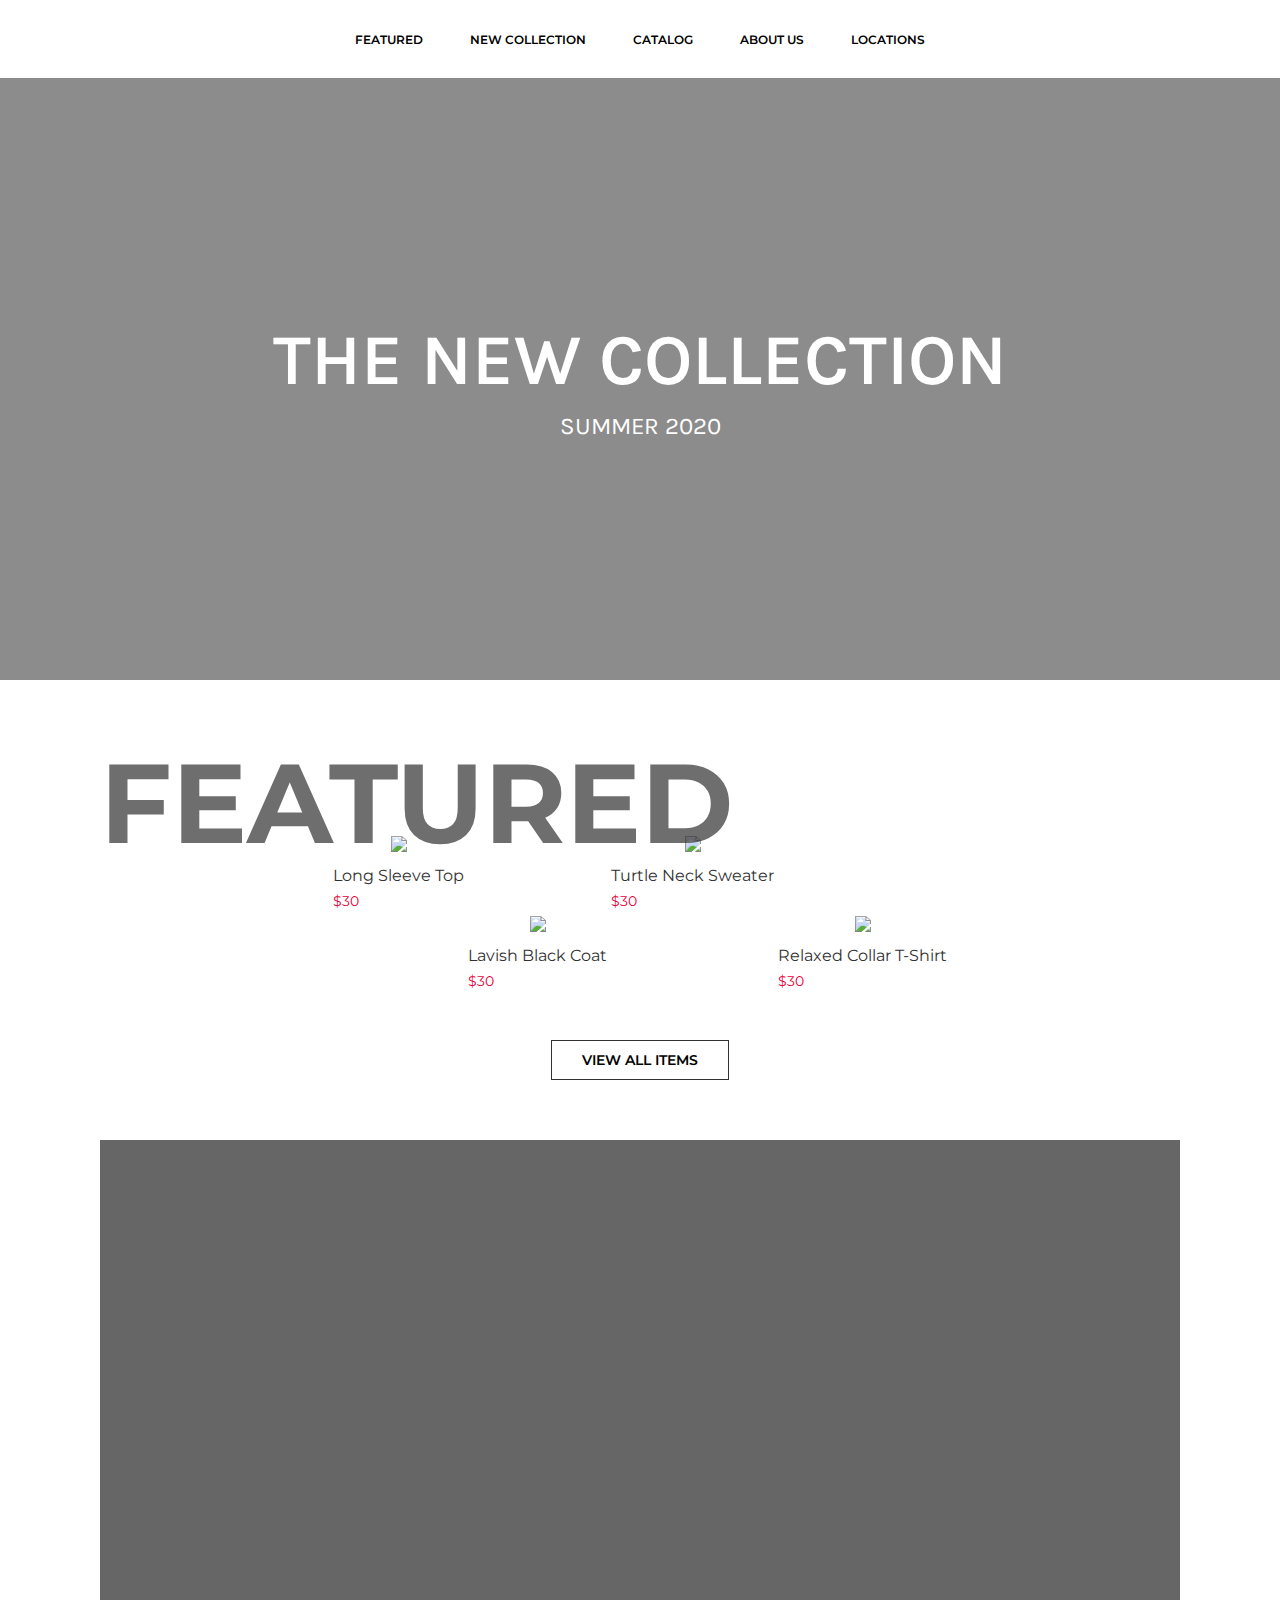
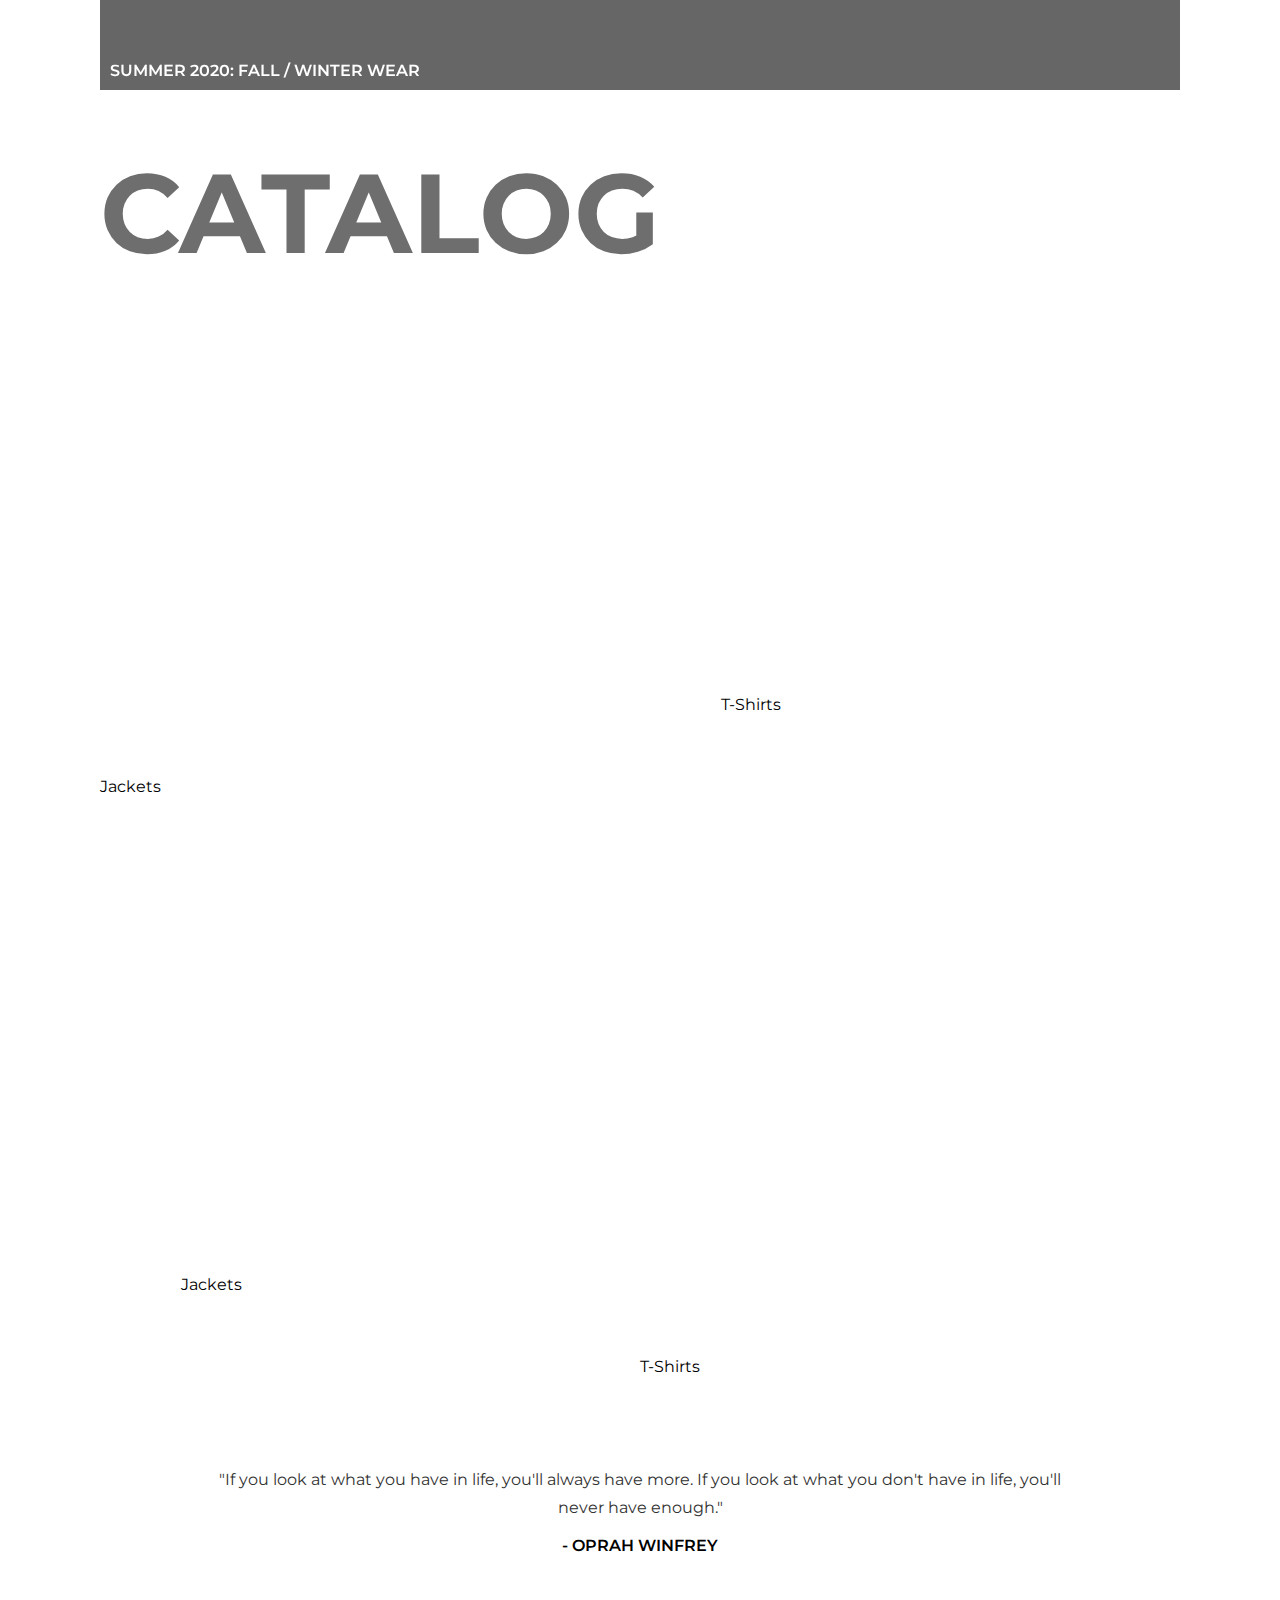
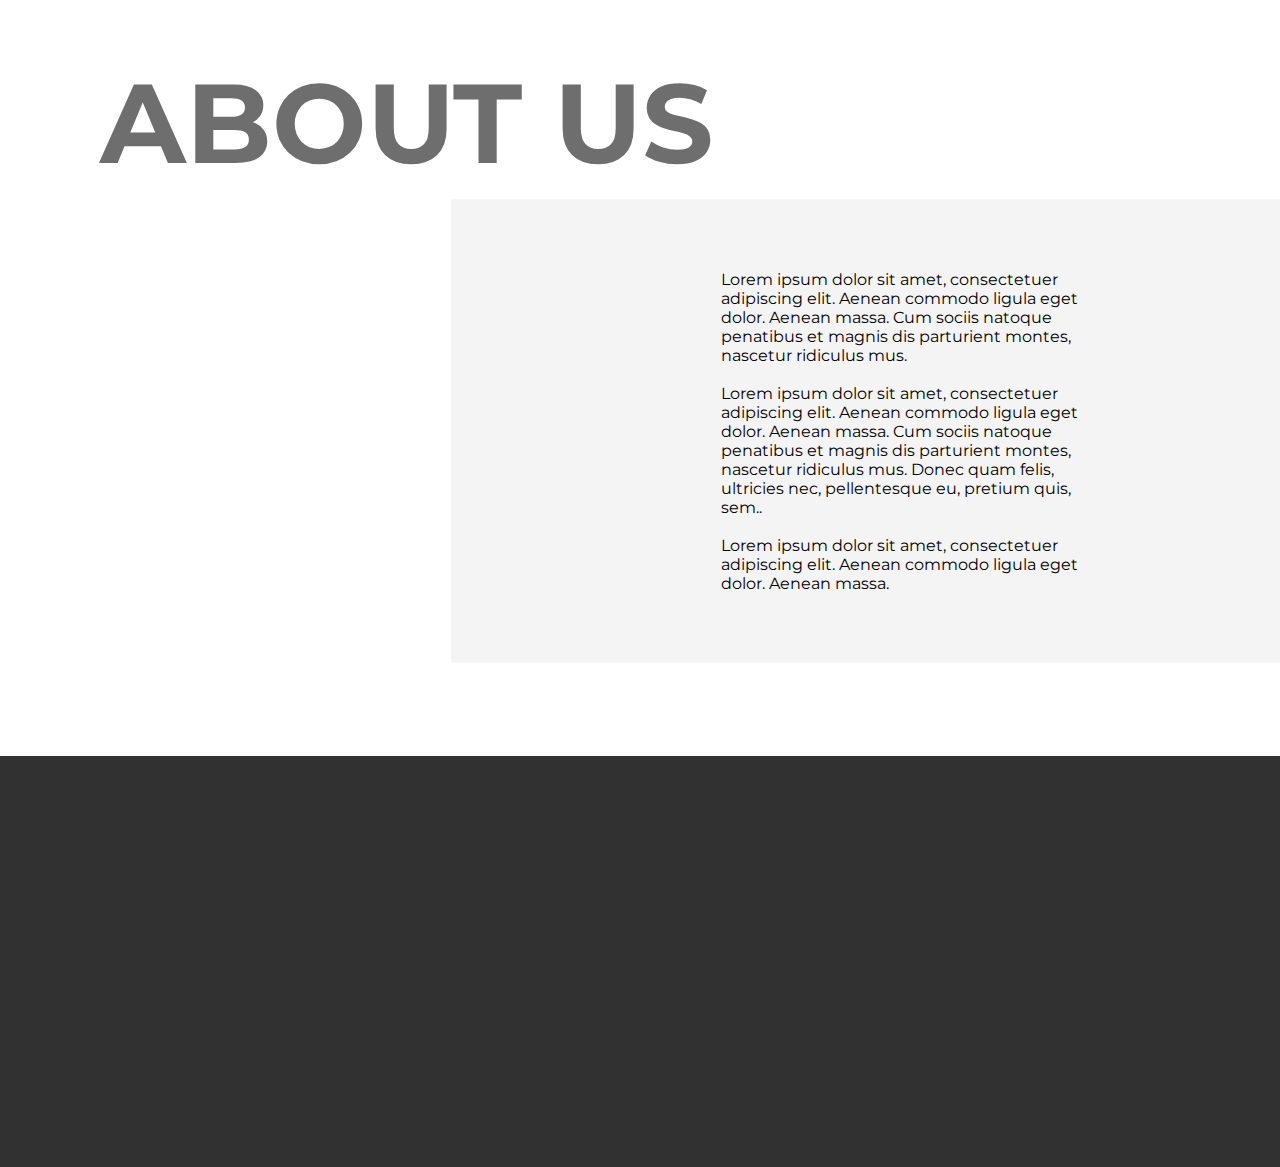
==== index.html @ e79b0feb "Add files via upload" ====
<!DOCTYPE html>

<head>
  <meta charset="utf-8">
  <meta http-equiv="X-UA-Compatible" content="IE=edge">
  <title></title>
  <meta name="description" content="">
  <meta name="viewport" content="width=device-width, initial-scale=1">
  <link rel="stylesheet" type="text/css" href="style/style.css">
  <link rel="stylesheet" type="text/css" href="style/hamburgers.css" />
  <link rel=" stylesheet" type="text/css" href="css/jquery.fancybox.min.css" />
  <link rel="stylesheet" type="text/css" href="slick/slick.css" />
  <link rel="stylesheet" type="text/css" href="slick/slick-theme.css" />
</head>

<body>

  <div class="overlay">
    <div class="links">
      <a href="https://thomaswoods86.github.io/project1/catalog.html">Catalog</a>
      <a href="https://thomaswoods86.github.io/project1/index.html">New</a>
      <a
        href="https://thomaswoods86.github.io/project1/index.html">Collections</a>
      <a href="https://thomaswoods86.github.io/project1/index.html">About Us</a>
      <a
        href="https://thomaswoods86.github.io/project1/index.html">Locations</a>
    </div>
  </div>
  <div class="main-nav">
    <div class="wrap">
      <!-- <a href="">
        <div class="logo"></div>
      </a> -->

      <ul>
        <li><a href="https://thomaswoods86.github.io/project1/catalog.html">Featured</a></li>
        <li><a href="#new">New Collection</a></li>
        <li><a href="#catalog">Catalog</a></li>
        <li><a href="#about-us">About Us</a></li>
        <li><a href="#">Locations</a></li>
      </ul>
    </div>
  </div>
  <div class="neko">
    <div class="wrap">
      <a href="#">
      <img src="https://i.ibb.co/2SJtYMx/logo-1.png" alt="">
      </a>
      <button class="hamburger hamburger--spin" type="button">
        <span class="hamburger-box">
          <span class="hamburger-inner"></span>
        </span>
      </button>
    </div>
  </div>

  <div class="mma">
    <div class="mma-wrap">
      <p class="mma-headline">The New Collection</p>
      <p class="mma-subtext">Summer 2020</p>
    </div>
  </div>

  <div class="item-gallery" id="feature">
    <div class="item-gallery-wrapper">
      <p class="item-gallery-headline">Featured</p>
      <div class="pic-wrap">
        <div class="box">

          <a href="https://images.unsplash.com/photo-1589156280159-27698a70f29e?ixlib=rb-1.2.1&ixid=eyJhcHBfaWQiOjEyMDd9&auto=format&fit=crop&w=633&q=80"
            data-fancybox="image" data-caption="My caption">
            <img
              src="https://images.unsplash.com/photo-1589156280159-27698a70f29e?ixlib=rb-1.2.1&ixid=eyJhcHBfaWQiOjEyMDd9&auto=format&fit=crop&w=633&q=80"
              width="250" />
          </a>
          <div class="text">Long Sleeve Top</div>
          <div class="price">$30</div>
        </div>
        <div class="box">
          <a href="https://images.unsplash.com/photo-1596883540988-16ff5d2a157e?ixlib=rb-1.2.1&ixid=eyJhcHBfaWQiOjEyMDd9&auto=format&fit=crop&w=1300&q=80"
            data-fancybox="image" data-caption="My caption">
            <img
              src="https://images.unsplash.com/photo-1596883540988-16ff5d2a157e?ixlib=rb-1.2.1&ixid=eyJhcHBfaWQiOjEyMDd9&auto=format&fit=crop&w=1300&q=80"
              width="250" />
          </a>
          <div class="text">Lavish Black Coat </div>
          <div class="price">$30</div>
        </div>
        <div class="box">
          <a href="https://images.unsplash.com/photo-1495366691023-cc4eadcc2d7e?ixlib=rb-1.2.1&ixid=eyJhcHBfaWQiOjEyMDd9&auto=format&fit=crop&w=2134&q=80"
            data-fancybox="image" data-caption="My caption">
            <img
              src="https://images.unsplash.com/photo-1495366691023-cc4eadcc2d7e?ixlib=rb-1.2.1&ixid=eyJhcHBfaWQiOjEyMDd9&auto=format&fit=crop&w=2134&q=80"
              width="250" />
          </a>
          <div class="text">Turtle Neck Sweater</div>
          <div class="price">$30</div>
        </div>
        <div class="box">
          <a href="https://images.unsplash.com/photo-1596883504669-8e45bfaac430?ixlib=rb-1.2.1&ixid=eyJhcHBfaWQiOjEyMDd9&auto=format&fit=crop&w=2000&q=80"
            data-fancybox="image" data-caption="My caption">
            <img
              src="https://images.unsplash.com/photo-1596883504669-8e45bfaac430?ixlib=rb-1.2.1&ixid=eyJhcHBfaWQiOjEyMDd9&auto=format&fit=crop&w=2000&q=80"
              width="265" />
          </a>
          <div class="text">Relaxed Collar T-Shirt</div>
          <div class="price">$30</div>
        </div>
      </div>

      <div class="mobile-pic-wrap">

        <div class="box">
          <a href="#">
            <img
              src="https://images.unsplash.com/photo-1596883540988-16ff5d2a157e?ixlib=rb-1.2.1&ixid=eyJhcHBfaWQiOjEyMDd9&auto=format&fit=crop&w=1300&q=80"
              width="265" />
          </a>
          <div class="text">Lavish Black Coat </div>
          <div class="price">$30</div>
        </div>

        <div class="box">
          <a href="#">
            <img
              src="https://images.unsplash.com/photo-1495366691023-cc4eadcc2d7e?ixlib=rb-1.2.1&ixid=eyJhcHBfaWQiOjEyMDd9&auto=format&fit=crop&w=2134&q=80"
              width="265" />
          </a>
          <div class="text">Turtle Neck Sweater</div>
          <div class="price">$30</div>
        </div>

        <div class="box">
          <a href="#">
            <img
              src="https://images.unsplash.com/photo-1596883504669-8e45bfaac430?ixlib=rb-1.2.1&ixid=eyJhcHBfaWQiOjEyMDd9&auto=format&fit=crop&w=2000&q=80"
              width="265" />
          </a>
          <div class="text">Relaxed Collar T-Shirt</div>
          <div class="price">$30</div>
        </div>
      </div>
      <div class="item-gallery-button">
        <a href="project1/catalog.html">View All Items</a>
      </div>

    </div>

  </div>

  <div class="video" id="new">
    <div class="wrapp">
      <a href="https://www.youtube.com/embed/Mxesac55Puo" data-fancybox="video"
        data-caption="2020: Fall/Winter Wear">
        <div class="play"></div>
      </a>
      <a href="https://www.youtube.com/embed/Mxesac55Puo" data-fancybox="video"
        data-caption="2020: Fall/Winter Wear">
        <div class="dip"></div>
      </a>
      <p>Summer 2020: Fall / Winter Wear</p>
    </div>
  </div>

  <div class="catalog-spotlight" id="catalog">
    <div class="catalog-spotlight-wrapper">
      <p class="catalog-spotlight-headline">Catalog</p>

      <div class="duo">
        <a href="#">
          <div class="left">
            <div class="big"></div>
            <div class="category">Jackets</div>
          </div>
        </a>

      <a href="#">
        <div class="right">
          <div class="small"></div>
          <div class="square1"></div>
          <div class="category">T-Shirts</div>
        </div>
      </a>
      </div>

  <div class="duo-swap">
    <a href="#">
      <div class="left">
        <div class="small"></div>
        <div class="square"></div>
        <div class="category">Jackets</div>
      </div>
    </a>

    <a href="#">
    <div class="right">
        <div class="big"></div>
        <div class="category">T-Shirts</div>
      </div>
    </a>

  </div>
  </div>
  </div>

  <!-- <div class="item-gallery" id="catalog">
    <div class="item-gallery-wrapper">
      <p class="item-gallery-headline" style="color: #313131">Catalog</p>
      <div class="pic-wrap">
        <div class="box">
          <a href="#">
            <div class="pic"></div>
          </a>
          <div class="text">Tops</div>
        </div>
        <div class="box">
          <a href="#">
            <div class="pic2"></div>
          </a>
          <div class="text">Coats</div>
        </div>
        <div class="box">
          <a href="#">
            <div class="pic3"></div>
          </a>
          <div class="text">Sweaters</div>
        </div>
        <div class="box">
          <a href="#">
            <div class="pic4"></div>
          </a>
          <div class="text">T-Shirts</div>
        </div>
      </div>
      <div class="item-gallery-button">
        <a href="/">Shop now</a>
      </div>

    </div>

  </div> -->

  <div class="quote">
    <div class="quote-wrapper">
      <p>"If you look at what you have in life, you'll always have more. If you
        look at what you don't have in life, you'll never have enough."</p>
      <div class="person"> - Oprah Winfrey</div>
    </div>
  </div>

  <div class="about-us" id="about-us">
    <div class="about-us-wrapper">
      <p class="about-us-headline">About us</p>

      <div class="au-duo">

        <div class="au-left">
          <div class="au-big"></div>
        </div>

        <div class="au-right">
          <div class="au-small">

            <p class="text">Lorem ipsum dolor sit amet, consectetuer adipiscing
              elit. Aenean commodo ligula eget dolor. Aenean massa. Cum sociis
              natoque penatibus et magnis dis parturient montes, nascetur
              ridiculus mus.</p>
            <br>
            <p class="text">Lorem ipsum dolor sit amet, consectetuer adipiscing
              elit. Aenean commodo ligula eget dolor. Aenean massa. Cum sociis
              natoque penatibus et magnis dis parturient montes, nascetur
              ridiculus mus. Donec quam felis, ultricies nec, pellentesque eu,
              pretium quis, sem..</p>
            <br>
            <p class="text">Lorem ipsum dolor sit amet, consectetuer adipiscing
              elit. Aenean commodo ligula eget dolor. Aenean massa.</p>
          </div>
        </div>

      </div>
    </div>
  </div>

  <div class="footer">
    <div class="footer-wrapper">
      <div class="icons">
        <a href="#" alt="Instagram"><img
            src="https://i.ibb.co/WBmkrd8/insta-white.png"></a>
        <a href="#" alt="Twitter"><img
            src="https://i.ibb.co/fnTTFN1/twitter-white.png"></a>
        <a href="#" alt="Facebook"><img
            src="https://i.ibb.co/TYZcYhC/facebook-white.png"></a>
      </div>
    </div>
  </div>

  <!-- <div class="spotlight green img-left has-video-left">
    <div class="spotlight-wrapper">
      <div class="spotlight-content">

        <div class="info">
          <div class="spotlight-headline">
            <p>Headline 1</p>
          </div>

          <div class="spotlight-subtext">
            <p>“P.S.--I had already sealed this up when a fresh terror struck
              upon.”</p>
          </div>

          <div class="cta-button"><a href="/" target="_blank">Spotlight Link</a>
          </div>
        </div>

      </div>

      <div class="spotlight-image">
        <div class="video"></div>
      </div>
    </div>
  </div> -->

  <!-- <div class="spotlight green img-left has-video-left">
    <div class="spotlight-wrapper">
      <div class="spotlight-content">

        <div class="info">
          <div class="spotlight-headline">
            <p>Headline 1</p>
          </div>

          <div class="spotlight-subtext">
            <p>“P.S.--I had already sealed this up when a fresh terror struck
              upon.”</p>
          </div>

          <div class="cta-button"><a href="/" target="_blank">Spotlight Link</a>
          </div>
        </div>

      </div>

      <div class="spotlight-image">
        <div class="video"></div>
      </div>
    </div>
  </div>
  <div class="spotlight blue has-video-right">
    <div class="spotlight-wrapper">
      <div class="spotlight-content">

        <div class="info">
          <div class="spotlight-headline">
            <p>Headline 1</p>
          </div>

          <div class="spotlight-subtext">
            <p>“P.S.--I had already sealed this up when a fresh terror struck
              upon
              my soul. It is possible that the post-office may fail me, and this
              letter not come into your hands until to-morrow morning.”</p>
          </div>

          <div class="cta-button"><a href="/" target="_blank">Spotlight Link</a>
          </div>
        </div>

      </div>

      <div class="spotlight-image">
        <div class="video"></div>
      </div>
    </div>
  </div>
  <div class="spotlight maroon img-left has-video-left">
    <div class="spotlight-wrapper">
      <div class="spotlight-content">

        <div class="info">
          <div class="spotlight-headline">
            <p>Headline</p>
          </div>

          <div class="spotlight-subtext">
            <p>“P.S.--I had already sealed this up when a fresh terror struck
              upon
              my soul. It is possible that the post-office may fail me, and this
              letter not come into your hands until to-morrow morningP.S.--I had
              already sealed this up when a fresh terror struck
              upon
              my soul. It is possible that the post-office may fail me, and this
              letter not come into your hands until to-morrow morning.”</p>
          </div>

          <div class="cta-button"><a href="/" target="_blank">Meet Rondo</a>
          </div>
        </div>

      </div>

      <div class="spotlight-image">
        <a href="/"></a>
        <div class="video"></div>
      </div>
    </div>
  </div>
  <div class="spotlight yellow has-video-right">
    <div class="spotlight-wrapper">
      <div class="spotlight-content">

        <div class="info">
          <div class="spotlight-headline">
            <p>Headline 1</p>
          </div>

          <div class="spotlight-subtext">
            <p>“P.S.--I had already sealed this up when a fresh terror struck
              upon my soul. It is possible that the post-office may fail me, and
              this
              letter not come into your hands until to-morrow morning. P.S.--I
              had already sealed this up when a fresh terror struck
              upon my soul. It is possible that the post-office may fail me, and
              this
              letter not come into your hands until to-morrow morning.P.S.--I
              had already sealed this up when a fresh terror struck
              upon
              my soul. It is possible that the post-office may fail me, and this
              letter not come into your hands until to-morrow morning”</p>
          </div>

          <div class="cta-button"><a href="/" target="_blank">Spotlight Link</a>
          </div>
        </div>

      </div>


      <div class="spotlight-image">
        <a href="https://www.youtube.com/watch?v=C0DPdy98e4c"></a>
        <div class="video"></div>
      </div>
    </div>
  </div>

  <div class="wysiwyg green">
    <div class="wysiwyg-content">
      <h1>Title</h1>
      <p>“P.S.--I had already sealed this up when a fresh terror struck upon my
        soul. It is possible that the post-office may fail me, and this letter
        not come into your hands until to-morrow morning. P.S.--I had already
        sealed this up when a fresh terror struck upon my soul. It is possible
        that the post-office may fail me, and this letter not come into your
        hands until to-morrow morning.P.S.--I had already sealed this up when a
        fresh terror struck upon my soul. It is possible that the post-office
        may fail me, and this letter not come into your hands until to-morrow
        morning. P.S.--I had already sealed this up when a fresh terror struck
        upon my soul. It is possible that the post-office may fail me, and this
        letter not come into your hands until to-morrow morning.”</p>

      <p>P.S.--I had already sealed this up when a fresh terror struck upon my
        soul. It is possible that the post-office may fail me, and this letter
        not come into your hands until to-morrow morning. P.S.--I had already
        sealed this up when a fresh terror struck upon my soul. It is possible
        that the post-office may fail me, and this letter not come into your
        hands until to-morrow morning.</p>

      <p>P.S.--I had already sealed this up when a fresh terror struck upon my
        soul. It is possible that the post-office may fail me, and this letter
        not come into your hands until to-morrow morning. P.S.--I had already
        sealed this up when a fresh terror struck upon my soul. It is possible
        that the post-office may fail me, and this letter not come into your
        hands until to-morrow morning.P.S.--I had already sealed this up when a
        fresh terror struck upon my soul. It is possible that the post-office
        may fail me, and this letter not come into your hands until to-morrow
        morning. P.S.--I had already sealed this up when a fresh terror struck
        upon my soul. It is possible that the post-office may fail me, and this
        letter not come into your hands until to-morrow morning.P.S.--I had
        already sealed this up when a fresh terror struck upon my soul. It is
        possible that the post-office may fail me, and this letter not come into
        your hands until to-morrow morning. P.S.--I had already sealed this up
        when a fresh terror struck upon my soul. It is possible that the
        post-office may fail me, and this letter not come into your hands until
        to-morrow morning.</p>
    </div>
  </div>
  <div class="wysiwyg blue">
    <div class="wysiwyg-content">
      <h1>Title</h1>
      <p>“P.S.--I had already sealed this up when a fresh terror struck upon my
        soul. It is possible that the post-office may fail me, and this letter
        not come into your hands until to-morrow morning. P.S.--I had already
        sealed this up when a fresh terror struck upon my soul. It is possible
        that the post-office may fail me, and this letter not come into your
        hands until to-morrow morning.P.S.--I had already sealed this up when a
        fresh terror struck upon my soul. It is possible that the post-office
        may fail me, and this letter not come into your hands until to-morrow
        morning. P.S.--I had already sealed this up when a fresh terror struck
        upon my soul. It is possible that the post-office may fail me, and this
        letter not come into your hands until to-morrow morning.”</p>

      <p>P.S.--I had already sealed this up when a fresh terror struck upon my
        soul. It is possible that the post-office may fail me, and this letter
        not come into your hands until to-morrow morning. P.S.--I had already
        sealed this up when a fresh terror struck upon my soul. It is possible
        that the post-office may fail me, and this letter not come into your
        hands until to-morrow morning.</p>

      <p>P.S.--I had already sealed this up when a fresh terror struck upon my
        soul. It is possible that the post-office may fail me, and this letter
        not come into your hands until to-morrow morning. P.S.--I had already
        sealed this up when a fresh terror struck upon my soul. It is possible
        that the post-office may fail me, and this letter not come into your
        hands until to-morrow morning.P.S.--I had already sealed this up when a
        fresh terror struck upon my soul. It is possible that the post-office
        may fail me, and this letter not come into your hands until to-morrow
        morning. P.S.--I had already sealed this up when a fresh terror struck
        upon my soul. It is possible that the post-office may fail me, and this
        letter not come into your hands until to-morrow morning.P.S.--I had
        already sealed this up when a fresh terror struck upon my soul. It is
        possible that the post-office may fail me, and this letter not come into
        your hands until to-morrow morning. P.S.--I had already sealed this up
        when a fresh terror struck upon my soul. It is possible that the
        post-office may fail me, and this letter not come into your hands until
        to-morrow morning.</p>
    </div>
  </div>
  <div class="wysiwyg">
    <div class="wysiwyg-content">
      <h1>Title</h1>
      <p>“P.S.--I had already sealed this up when a fresh terror struck upon my
        soul. It is possible that the post-office may fail me, and this letter
        not come into your hands until to-morrow morning. P.S.--I had already
        sealed this up when a fresh terror struck upon my soul. It is possible
        that the post-office may fail me, and this letter not come into your
        hands until to-morrow morning.P.S.--I had already sealed this up when a
        fresh terror struck upon my soul. <a href="/"">It is possible that</a> the post-office
        may fail me, and this letter not come into your hands until to-morrow
        morning. P.S.--I had already sealed this up when a fresh terror struck
        upon my soul. It is possible that the post-office may fail me, and this
        letter not come into your hands until to-morrow morning.”</p>

      <p>P.S.--I had already sealed this up when a fresh terror struck upon my
        soul. It is possible that the post-office may fail me, and this letter
        not come into your hands until to-morrow morning. P.S.--I had already
        sealed this up when a fresh terror struck upon my soul. It is possible
        that the post-office may fail me, and this letter not come into your
        hands until to-morrow morning.</p>

      <p>P.S.--I had already sealed this up when a fresh terror struck upon my
        soul. It is possible that the post-office may fail me, and this letter
        not come into your hands until to-morrow morning. P.S.--I had already
        sealed this up when a fresh terror struck upon my soul. It is possible
        that the post-office may fail me, and this letter not come into your
        hands until to-morrow morning.P.S.--I had already sealed this up when a
        fresh terror struck upon my soul. It is possible that the post-office
        may fail me, and this letter not come into your hands until to-morrow
        morning. P.S.--I had already sealed this up when a fresh terror struck
        upon my soul. It is possible that the post-office may fail me, and this
        letter not come into your hands until to-morrow morning.P.S.--I had
        already sealed this up when a fresh terror struck upon my soul. It is
        possible that the post-office may fail me, and this letter not come into
        your hands until to-morrow morning. P.S.--I had already sealed this up
        when a fresh terror struck upon my soul. It is possible that the
        post-office may fail me, and this letter not come into your hands until
        to-morrow morning.</p>    
    </div>
  </div>
  <div class=" wysiwyg maroon">
          <div class="wysiwyg-content">
            <h1>Title</h1>
            <p>“P.S.--I had already sealed this up when a fresh terror struck
              upon my
              soul. It is possible that the post-office may fail me, and this
              letter
              not come into your hands until to-morrow morning. P.S.--I had
              already
              sealed this up when a fresh terror struck upon my soul. It is
              possible
              that the post-office may fail me, and this letter not come into
              your
              hands until to-morrow morning.P.S.--I had already sealed this up
              when a
              fresh terror struck upon my soul. It is possible that the
              post-office
              may fail me, and this letter not come into your hands until
              to-morrow
              morning. P.S.--I had already sealed this up when a fresh terror
              struck
              upon my soul. It is possible that the post-office may fail me, and
              this
              letter not come into your hands until to-morrow morning.”</p>

            <p>P.S.--I had already sealed this up when a fresh terror struck
              upon my
              soul. It is possible that the post-office may fail me, and this
              letter
              not come into your hands until to-morrow morning. P.S.--I had
              already
              sealed this up when a fresh terror struck upon my soul. It is
              possible
              that the post-office may fail me, and this letter not come into
              your
              hands until to-morrow morning.</p>

            <p>P.S.--I had already sealed this up when a fresh terror struck
              upon my
              soul. It is possible that the post-office may fail me, and this
              letter
              not come into your hands until to-morrow morning. P.S.--I had
              already
              sealed this up when a fresh terror struck upon my soul. It is
              possible
              that the post-office may fail me, and this letter not come into
              your
              hands until to-morrow morning.P.S.--I had already sealed this up
              when a
              fresh terror struck upon my soul. It is possible that the
              post-office
              may fail me, and this letter not come into your hands until
              to-morrow
              morning. P.S.--I had already sealed this up when a fresh terror
              struck
              upon my soul. It is possible that the post-office may fail me, and
              this
              letter not come into your hands until to-morrow morning.P.S.--I
              had
              already sealed this up when a fresh terror struck upon my soul. It
              is
              possible that the post-office may fail me, and this letter not
              come into
              your hands until to-morrow morning. P.S.--I had already sealed
              this up
              when a fresh terror struck upon my soul. It is possible that the
              post-office may fail me, and this letter not come into your hands
              until
              to-morrow morning.</p>
          </div>
    </div>
    <div class="wysiwyg yellow">
      <div class="wysiwyg-content">
        <h1>Title</h1>
        <p>“P.S.--I had already sealed this up when a fresh terror struck upon
          my
          soul. It is possible that the post-office may fail me, and this letter
          not come into your hands until to-morrow morning. P.S.--I had already
          sealed this up when a fresh terror struck upon my soul. It is possible
          that the post-office may fail me, and this letter not come into your
          hands until to-morrow morning.P.S.--I had already sealed this up when
          a
          fresh terror struck upon my soul. It is possible that the post-office
          may fail me, and this letter not come into your hands until to-morrow
          morning. P.S.--I had already sealed this up when a fresh terror struck
          upon my soul. It is possible that the post-office may fail me, and
          this
          letter not come into your hands until to-morrow morning.”</p>

        <p>P.S.--I had already sealed this up when a fresh terror struck upon my
          soul. It is possible that the post-office may fail me, and this letter
          not come into your hands until to-morrow morning. P.S.--I had already
          sealed this up when a fresh terror struck upon my soul. It is possible
          that the post-office may fail me, and this letter not come into your
          hands until to-morrow morning.</p>

        <p>P.S.--I had already sealed this up when a fresh terror struck upon my
          soul. It is possible that the post-office may fail me, and this letter
          not come into your hands until to-morrow morning. P.S.--I had already
          sealed this up when a fresh terror struck upon my soul. It is possible
          that the post-office may fail me, and this letter not come into your
          hands until to-morrow morning.P.S.--I had already sealed this up when
          a
          fresh terror struck upon my soul. It is possible that the post-office
          may fail me, and this letter not come into your hands until to-morrow
          morning. P.S.--I had already sealed this up when a fresh terror struck
          upon my soul. It is possible that the post-office may fail me, and
          this
          letter not come into your hands until to-morrow morning.P.S.--I had
          already sealed this up when a fresh terror struck upon my soul. It is
          possible that the post-office may fail me, and this letter not come
          into
          your hands until to-morrow morning. P.S.--I had already sealed this up
          when a fresh terror struck upon my soul. It is possible that the
          post-office may fail me, and this letter not come into your hands
          until
          to-morrow morning.</p>
      </div>
    </div>

    <div class="cta green">
      <div class="cta-wrapper">

        <div class="cta-headline">
          <p>Headline 1</p>
        </div>

        <div class="cta-subtext">
          <p>“P.S.--I had already sealed this up when a fresh terror struck upon
            my soul. It is possible that the post-office may fail me, and this
            letter not come into your hands until to-morrow morning.”</p>
        </div>

        <div class="cta-button">
          <a href="/">Link Text</a>
        </div>

      </div>
    </div>
    <div class="cta blue">
      <div class="cta-wrapper">

        <div class="cta-headline">
          <p>Headline 1</p>
        </div>

        <div class="cta-subtext">
          <p>“P.S.--I had already sealed this up when a fresh terror struck upon
            my soul. It is possible that the post-office may fail me, and this
            letter not come into your hands until to-morrow morning.”</p>
        </div>

        <div class="cta-button">
          <a href="/">Link Text</a>
        </div>

      </div>
    </div>
    <div class="cta maroon">
      <div class="cta-wrapper">

        <div class="cta-headline">
          <p>Headline 1</p>
        </div>

        <div class="cta-subtext">
          <p>“P.S.--I had already sealed this up when a fresh terror struck upon
            my soul. It is possible that the post-office may fail me, and this
            letter not come into your hands until to-morrow morning.”</p>
        </div>

        <div class="cta-button">
          <a href="/">Link Text</a>
        </div>

      </div>
    </div>
    <div class="cta yellow">
      <div class="cta-wrapper">

        <div class="cta-headline">
          <p>Headline 1</p>
        </div>

        <div class="cta-subtext">
          <p>“P.S.--I had already sealed this up when a fresh terror struck upon
            my soul. It is possible that the post-office may fail me, and this
            letter not come into your hands until to-morrow morning.”</p>
        </div>

        <div class="cta-button">
          <a href="/">Link Text</a>
        </div>

      </div>
    </div>
    <div class="cta maroon">
      <div class="cta-wrapper">

        <div class="cta-headline">
          <p>Headline 1</p>
        </div>

        <div class="cta-subtext">
          <p>“P.S.--I had already sealed this up when a fresh terror struck upon
            my soul. It is possible that the post-office may fail me, and this
            letter not come into your hands until to-morrow morning.”</p>
        </div>

        <div class="cta-button">
          <a href="/">Link Text</a>
        </div>

      </div>
    </div>

    <div class="wysiwyg">
      <div class="wysiwyg-content">
        <h1>Title</h1>
        <p>“P.S.--I had already sealed this up when a fresh terror struck upon
          my
          soul. It is possible that the post-office may fail me, and this letter
          not come into your hands until to-morrow morning. P.S.--I had already
          sealed this up when a fresh terror struck upon my soul. It is possible
          that the post-office may fail me, and this letter not come into your
          hands until to-morrow morning.P.S.--I had already sealed this up when
          a
          fresh terror struck upon my soul. <a href="/"">It is possible that</a> the post-office
        may fail me, and this letter not come into your hands until to-morrow
        morning. P.S.--I had already sealed this up when a fresh terror struck
        upon my soul. It is possible that the post-office may fail me, and this
        letter not come into your hands until to-morrow morning.”</p>

      <p>P.S.--I had already sealed this up when a fresh terror struck upon my
        soul. It is possible that the post-office may fail me, and this letter
        not come into your hands until to-morrow morning. P.S.--I had already
        sealed this up when a fresh terror struck upon my soul. It is possible
        that the post-office may fail me, and this letter not come into your
        hands until to-morrow morning.</p>

      <p>P.S.--I had already sealed this up when a fresh terror struck upon my
        soul. It is possible that the post-office may fail me, and this letter
        not come into your hands until to-morrow morning. P.S.--I had already
        sealed this up when a fresh terror struck upon my soul. It is possible
        that the post-office may fail me, and this letter not come into your
        hands until to-morrow morning.P.S.--I had already sealed this up when a
        fresh terror struck upon my soul. It is possible that the post-office
        may fail me, and this letter not come into your hands until to-morrow
        morning. P.S.--I had already sealed this up when a fresh terror struck
        upon my soul. It is possible that the post-office may fail me, and this
        letter not come into your hands until to-morrow morning.P.S.--I had
        already sealed this up when a fresh terror struck upon my soul. It is
        possible that the post-office may fail me, and this letter not come into
        your hands until to-morrow morning. P.S.--I had already sealed this up
        when a fresh terror struck upon my soul. It is possible that the
        post-office may fail me, and this letter not come into your hands until
        to-morrow morning.</p>
      
    </div>
  </div>

  <div class=" spotlight maroon img-right has-video-right">
            <div class="spotlight-wrapper">
              <div class="spotlight-content">

                <div class="info">
                  <div class="spotlight-headline">
                    <p>Headline 1</p>
                  </div>

                  <div class="spotlight-subtext">
                    <p>“P.S.--I had already sealed this up when a fresh terror
                      struck
                      upon.”</p>
                  </div>

                  <div class="cta-button"><a href="/" target="_blank">Spotlight
                      Link</a>
                  </div>
                </div>

              </div>

              <div class="spotlight-image">
                <div class="video"></div>
              </div>
            </div>
      </div>

      <div class="wysiwyg">
        <div class="wysiwyg-content">
          <h1>Title</h1>
          <p>“P.S.--I had already sealed this up when a fresh terror struck upon
            my
            soul. It is possible that the post-office may fail me, and this
            letter
            not come into your hands until to-morrow morning. P.S.--I had
            already
            sealed this up when a fresh terror struck upon my soul. It is
            possible
            that the post-office may fail me, and this letter not come into your
            hands until to-morrow morning.P.S.--I had already sealed this up
            when a
            fresh terror struck upon my soul. <a href="/"">It is possible that</a> the post-office
        may fail me, and this letter not come into your hands until to-morrow
        morning. P.S.--I had already sealed this up when a fresh terror struck
        upon my soul. It is possible that the post-office may fail me, and this
        letter not come into your hands until to-morrow morning.”</p>

      <p>P.S.--I had already sealed this up when a fresh terror struck upon my
        soul. It is possible that the post-office may fail me, and this letter
        not come into your hands until to-morrow morning. P.S.--I had already
        sealed this up when a fresh terror struck upon my soul. It is possible
        that the post-office may fail me, and this letter not come into your
        hands until to-morrow morning.</p>

      <p>P.S.--I had already sealed this up when a fresh terror struck upon my
        soul. It is possible that the post-office may fail me, and this letter
        not come into your hands until to-morrow morning. P.S.--I had already
        sealed this up when a fresh terror struck upon my soul. It is possible
        that the post-office may fail me, and this letter not come into your
        hands until to-morrow morning.P.S.--I had already sealed this up when a
        fresh terror struck upon my soul. It is possible that the post-office
        may fail me, and this letter not come into your hands until to-morrow
        morning. P.S.--I had already sealed this up when a fresh terror struck
        upon my soul. It is possible that the post-office may fail me, and this
        letter not come into your hands until to-morrow morning.P.S.--I had
        already sealed this up when a fresh terror struck upon my soul. It is
        possible that the post-office may fail me, and this letter not come into
        your hands until to-morrow morning. P.S.--I had already sealed this up
        when a fresh terror struck upon my soul. It is possible that the
        post-office may fail me, and this letter not come into your hands until
        to-morrow morning.</p>    
    </div>
  </div>

  <div class=" cta maroon">
              <div class="cta-wrapper">

                <div class="cta-headline">
                  <p>Headline 1</p>
                </div>

                <div class="cta-subtext">
                  <p>“P.S.--I had already sealed this up when a fresh terror
                    struck upon
                    my soul. It is possible that the post-office may fail me,
                    and this
                    letter not come into your hands until to-morrow morning.”
                  </p>
                </div>

                <div class="cta-button">
                  <a href="/">Link Text</a>
                </div>

              </div>
        </div> -->

  <script
    src="https://ajax.googleapis.com/ajax/libs/jquery/3.5.1/jquery.min.js">
  </script>
  <script src="js/main.js"></script>
  <script src="js/jquery.fancybox.min.js"></script>
  <script type="text/javascript" src="//code.jquery.com/jquery-1.11.0.min.js">
  </script>
  <script type="text/javascript"
    src="//code.jquery.com/jquery-migrate-1.2.1.min.js"></script>
  <script type="text/javascript" src="slick/slick.min.js"></script>
</body>

</html>
---- style/style.css ----
@import url("https://fonts.googleapis.com/css2?family=Karla:ital,wght@0,400;0,700;1,400;1,700&family=Parisienne&display=swap");
@import url("https://fonts.googleapis.com/css2?family=Montserrat:wght@400;500;600;700;800&display=swap");
* {
  padding: 0;
  margin: 0;
}

.neko {
  position: relative;
  top: 0;
  height: 65px;
  width: 100%;
}

@media (min-width: 768px) {
  .neko {
    display: none;
  }
}

.neko img {
  -o-object-fit: cover;
     object-fit: cover;
  height: 45px;
  width: 150px;
  position: absolute;
  top: 50%;
  left: 50%;
  -webkit-transform: translate(-50%, -50%);
          transform: translate(-50%, -50%);
}

.neko button {
  float: right;
  position: relative;
  z-index: 999;
  border: none;
}

.neko .hamburger {
  position: absolute !important;
  top: 5px;
  right: 5px;
  display: block;
  z-index: 99;
}

.neko .hamburger:focus {
  outline: 0px solid;
  border: 0px solid;
}

@media (min-width: 768px) {
  .neko .hamburger {
    display: none;
  }
}

.neko .hamburger:hover {
  opacity: 1;
}

.neko .hamburger.hamburger.is-active:hover {
  opacity: 1;
}

.neko .hamburger .hamburger-inner,
.neko .hamburger-inner:before,
.neko .hamburger-inner:after {
  background: #000;
}

.neko .hamburger .hamburger-inner {
  width: 75%;
  -webkit-transition: .25s;
  transition: .25s;
}

.neko .hamburger.is-active .hamburger-inner {
  width: 100%;
}

.neko .hamburger.is-active .hamburger-inner,
.neko .hamburger.is-active .hamburger-inner:before,
.neko .hamburger.is-active .hamburger-inner:after {
  background: #fff;
}

* {
  margin: 0;
}

body {
  overflow-x: hidden;
}

.cta {
  width: 100%;
}

.cta-wrapper {
  max-width: 1080px;
  padding: 40px 0px;
  margin: 0 auto;
  text-align: center;
  font-family: "Karla";
  color: #ffffff;
}

.cta-headline p {
  font-size: 4rem;
  font-weight: 700;
  padding-bottom: 20px;
}

.cta-subtext p {
  font-size: 1.1rem;
  padding-bottom: 30px;
  width: 80%;
  margin: 0 auto;
}

.cta-button {
  border: 3px solid #ffffff;
  display: inline-block;
  text-transform: uppercase;
}

.cta-button a {
  display: block;
  color: #ffffff;
  padding: 10px 15px;
  text-decoration: none;
  -webkit-transition: .25s;
  transition: .25s;
  font-size: 14px;
  font-weight: 800;
}

.cta-button a:hover {
  background-color: #ffffff;
  color: initial;
}

.cta.green {
  background-color: #173f3d;
}

.cta.green .cta-button a:hover {
  color: #173f3d;
}

.cta.blue {
  background-color: #243156;
}

.cta.blue .cta-button a:hover {
  color: #243156;
}

.cta.maroon {
  background-color: #B7245C;
}

.cta.maroon .cta-button a:hover {
  color: #B7245C;
}

.cta.yellow {
  background-color: #fff4d4;
}

.cta.yellow .cta-wrapper {
  color: black;
}

.cta.yellow .cta-button {
  border: 3px solid black;
}

.cta.yellow .cta-button a {
  color: black;
}

.cta.yellow .cta-button a:hover {
  background-color: #00000044;
  color: #fff4d4;
}

.spotlight {
  width: 100%;
}

.spotlight-wrapper {
  max-width: 1080px;
  padding: 0px 0px;
  margin: 0 auto;
  font-family: "Karla";
  color: #ffffff;
  display: -webkit-box;
  display: -ms-flexbox;
  display: flex;
}

.spotlight-content {
  width: 45%;
  padding-left: 5%;
  padding: 20px;
  min-height: 400px;
  position: relative;
  display: -webkit-box;
  display: -ms-flexbox;
  display: flex;
}

.spotlight-headline p {
  font-size: 3.5rem;
  font-weight: 700;
  padding-bottom: 20px;
}

.spotlight-subtext p {
  font-size: 1.1rem;
  padding-bottom: 30px;
}

.spotlight-image {
  position: relative;
  width: 50%;
  background-image: url("/img/tb.jpg");
  background-position: center;
  background-size: cover;
  background-repeat: none;
  margin-left: 20px;
  cursor: pointer;
}

.spotlight.green {
  background-color: #173f3d;
}

.spotlight.blue {
  background-color: #243156;
}

.spotlight.maroon {
  background-color: #B7245C;
}

.spotlight.yellow {
  background-color: #fff4d4;
}

.spotlight.yellow .spotlight-headline, .spotlight.yellow .spotlight-subtext {
  color: black;
}

.spotlight.yellow .cta-wrapper {
  color: black;
}

.spotlight.yellow .cta-button {
  border: 3px solid black;
}

.spotlight.yellow .cta-button a {
  color: black;
}

.spotlight.yellow .cta-button a:hover {
  background-color: #00000044;
  color: #fff4d4;
}

.spotlight.img-left .spotlight-wrapper {
  -webkit-box-orient: horizontal;
  -webkit-box-direction: reverse;
      -ms-flex-direction: row-reverse;
          flex-direction: row-reverse;
}

.spotlight.img-left .spotlight-image {
  margin-right: 5%;
}

.spotlight.img-left .spotlight-content {
  padding-left: 0%;
}

.spotlight.img-left .spotlight-headline, .spotlight.img-left .spotlight-subtext {
  width: 100%;
}

.spotlight .info {
  display: -webkit-box;
  display: -ms-flexbox;
  display: flex;
  -webkit-box-orient: vertical;
  -webkit-box-direction: normal;
      -ms-flex-direction: column;
          flex-direction: column;
  -webkit-box-align: start;
      -ms-flex-align: start;
          align-items: flex-start;
  -webkit-box-pack: center;
      -ms-flex-pack: center;
          justify-content: center;
}

.spotlight .video {
  width: 90px;
  height: 90px;
  margin: auto;
  background-image: url("/img/8.png");
  background-size: contain;
  -webkit-transition: .25s;
  transition: .25s;
  position: absolute;
  top: 0;
  bottom: 0;
  left: 0;
  right: 0;
}

.spotlight .spotlight-image:hover .video {
  -webkit-transform: scale(1.075);
          transform: scale(1.075);
}

.spotlight.has-video-right .spotlight-image:before {
  content: " ";
  display: block;
  width: 100%;
  height: 100%;
  background: #00000050;
  border-radius: 50px 50px 50px 50px;
}

.spotlight.has-video-left .spotlight-image {
  -webkit-transition: .25s;
  transition: .25s;
}

.spotlight.has-video-left .spotlight-image:before {
  content: " ";
  display: inline-block;
  width: 100%;
  height: 100%;
  background: #00000050;
  border-radius: 50px 0 0 0;
}

.item-gallery {
  position: relative;
  display: block;
  width: 100%;
  margin: 0px auto;
  padding: 20px 0;
  -webkit-transition: .25s;
  transition: .25s;
}

.item-gallery-wrapper {
  display: block;
  max-width: 1080px;
  padding: 0px 20px;
  margin: 0 auto;
  text-align: center;
  font-family: "Montserrat";
  color: #000;
}

@media (min-width: 768px) {
  .item-gallery-wrapper {
    padding: 0px 40px 30px;
  }
}

.item-gallery-button {
  border: 1px solid #313131;
  display: inline-block;
  text-transform: uppercase;
  margin: 0 auto;
  margin: 10px 0 10px;
  position: relative;
}

@media (min-width: 768px) {
  .item-gallery-button {
    margin-top: 100px;
  }
}

.item-gallery-button a {
  display: block;
  color: #000;
  padding: 10px 30px;
  text-decoration: none;
  -webkit-transition: .25s;
  transition: .25s;
  font-size: 14px;
  font-weight: 600;
  margin-left: 0px;
}

.item-gallery-button a:hover {
  color: white;
  background-color: #313131;
}

.item-gallery-button a:hover:after {
  background-color: #fff;
}

.item-gallery p.item-gallery-headline {
  position: relative;
  width: 80%;
  font-size: 2em;
  font-weight: 700;
  padding-bottom: 40px;
  padding: 0;
  text-align: center;
  z-index: 9;
  opacity: .7;
  top: 0;
  text-transform: uppercase;
  color: #313131;
  margin: 0 auto;
  -webkit-transition: .25s;
  transition: .25s;
}

@media (min-width: 480px) {
  .item-gallery p.item-gallery-headline {
    width: 100%;
    font-size: 3em;
    text-align: center;
    padding-left: 0px;
  }
}

@media (min-width: 768px) {
  .item-gallery p.item-gallery-headline {
    width: 100%;
    top: 33px;
    font-size: 6em;
    margin-bottom: 0px;
  }
}

@media (min-width: 1024px) {
  .item-gallery p.item-gallery-headline {
    position: relative;
    width: auto;
    top: 35px;
    text-align: left;
    font-size: 7em;
    margin: auto;
  }
}

.item-gallery .pic-wrap {
  display: none;
}

@media (min-width: 768px) {
  .item-gallery .pic-wrap {
    display: block;
    max-width: 1080px;
    margin: 0 auto;
    text-align: center;
  }
}

.item-gallery .pic-wrap .box {
  display: inline-block;
  position: relative;
  -webkit-transition: .25s;
  transition: .25s;
  margin-bottom: 30px;
}

.item-gallery .pic-wrap .box:hover .pic,
.item-gallery .pic-wrap .box:hover .pic2,
.item-gallery .pic-wrap .box:hover .pic3,
.item-gallery .pic-wrap .box:hover .pic4 {
  -webkit-filter: grayscale(0);
          filter: grayscale(0);
}

.item-gallery .pic-wrap .box .text {
  margin-top: 10px;
  text-transform: capitalize;
  color: #313131;
}

.item-gallery .pic-wrap .box .price {
  color: #E7003A;
  font-size: .875em;
  margin-top: 7px;
}

.item-gallery .pic-wrap .box .text,
.item-gallery .pic-wrap .box .price {
  text-align: left;
  font-family: "Montserrat";
}

.item-gallery .pic-wrap .box .pic,
.item-gallery .pic-wrap .box .pic2,
.item-gallery .pic-wrap .box .pic3,
.item-gallery .pic-wrap .box .pic4 {
  display: inline-block;
  position: relative;
  width: 300px;
  height: 350px;
  overflow: hidden;
  background-size: cover;
  background-position: center;
  background-repeat: no-repeat;
  -webkit-transition: .25s;
  transition: .25s;
  margin: 0 auto;
  -webkit-filter: grayscale(0);
          filter: grayscale(0);
}

@media (min-width: 768px) {
  .item-gallery .pic-wrap .box .pic,
  .item-gallery .pic-wrap .box .pic2,
  .item-gallery .pic-wrap .box .pic3,
  .item-gallery .pic-wrap .box .pic4 {
    width: 250px;
    -webkit-filter: grayscale(0);
            filter: grayscale(0);
  }
}

@media (min-width: 1024px) {
  .item-gallery .pic-wrap .box .pic,
  .item-gallery .pic-wrap .box .pic2,
  .item-gallery .pic-wrap .box .pic3,
  .item-gallery .pic-wrap .box .pic4 {
    width: 265px;
  }
}

.item-gallery .mobile-pic-wrap {
  max-width: 1080px;
  margin: 0 auto;
  text-align: center;
}

@media (min-width: 768px) {
  .item-gallery .mobile-pic-wrap {
    display: none;
  }
}

.item-gallery .mobile-pic-wrap .box {
  display: inline-block;
  position: relative;
  -webkit-transition: .25s;
  transition: .25s;
  margin-bottom: 20px;
}

@media (min-width: 768px) {
  .item-gallery .mobile-pic-wrap .box {
    margin-bottom: 30px;
  }
}

.item-gallery .mobile-pic-wrap .box:hover .pic,
.item-gallery .mobile-pic-wrap .box:hover .pic2,
.item-gallery .mobile-pic-wrap .box:hover .pic3,
.item-gallery .mobile-pic-wrap .box:hover .pic4 {
  -webkit-filter: grayscale(0);
          filter: grayscale(0);
}

.item-gallery .mobile-pic-wrap .box .text {
  margin-top: 10px;
  text-transform: capitalize;
  color: #313131;
}

.item-gallery .mobile-pic-wrap .box .price {
  color: #E7003A;
  font-size: .875em;
  margin-top: 7px;
}

.item-gallery .mobile-pic-wrap .box .text,
.item-gallery .mobile-pic-wrap .box .price {
  font-family: "Montserrat";
  text-align: center;
}

@media (min-width: 768px) {
  .item-gallery .mobile-pic-wrap .box .text,
  .item-gallery .mobile-pic-wrap .box .price {
    text-align: left;
  }
}

.item-gallery .mobile-pic-wrap .box .pic,
.item-gallery .mobile-pic-wrap .box .pic2,
.item-gallery .mobile-pic-wrap .box .pic3,
.item-gallery .mobile-pic-wrap .box .pic4 {
  display: inline-block;
  position: relative;
  width: 300px;
  height: 350px;
  overflow: hidden;
  background-size: cover;
  background-position: center;
  background-repeat: no-repeat;
  -webkit-transition: .25s;
  transition: .25s;
  margin: 0 auto;
  -webkit-filter: grayscale(0);
          filter: grayscale(0);
}

@media (min-width: 768px) {
  .item-gallery .mobile-pic-wrap .box .pic,
  .item-gallery .mobile-pic-wrap .box .pic2,
  .item-gallery .mobile-pic-wrap .box .pic3,
  .item-gallery .mobile-pic-wrap .box .pic4 {
    width: 250px;
    -webkit-filter: grayscale(0);
            filter: grayscale(0);
  }
}

@media (min-width: 1024px) {
  .item-gallery .mobile-pic-wrap .box .pic,
  .item-gallery .mobile-pic-wrap .box .pic2,
  .item-gallery .mobile-pic-wrap .box .pic3,
  .item-gallery .mobile-pic-wrap .box .pic4 {
    width: 265px;
  }
}

.item-gallery .mobile-pic-wrap img {
  height: 200px;
  width: 80%;
  margin: 0 auto;
  -o-object-fit: cover;
     object-fit: cover;
}

@media (max-width: 320px) {
  .item-gallery .box:nth-of-type(2),
  .item-gallery .box:nth-of-type(4) {
    height: 100%;
  }
}

@media (min-width: 768px) {
  .item-gallery .box:nth-of-type(2),
  .item-gallery .box:nth-of-type(4) {
    top: 80px;
  }
}

.item-gallery-subtext p {
  font-size: 1.1rem;
  width: 80%;
  margin: 0 auto;
}

.catalog-spotlight {
  position: relative;
  display: block;
  width: 100%;
  margin: 0px auto;
  padding: 20px 0;
  -webkit-transition: .25s;
  transition: .25s;
}

.catalog-spotlight:hover p.item-gallery-headline {
  color: #E7003A;
}

.catalog-spotlight-wrapper {
  display: block;
  max-width: 1080px;
  padding: 0px 20px;
  margin: 0 auto;
  font-family: "Montserrat";
  color: #000;
}

@media (min-width: 768px) {
  .catalog-spotlight-wrapper {
    padding: 0px 40px 30px;
  }
}

.catalog-spotlight-button {
  border: 1px solid #313131;
  display: inline-block;
  text-transform: uppercase;
  margin: 0 auto;
  margin: 10px 0 10px;
  position: relative;
}

@media (min-width: 768px) {
  .catalog-spotlight-button {
    margin-top: 100px;
  }
}

.catalog-spotlight-button a {
  display: block;
  color: #000;
  padding: 10px 30px;
  text-decoration: none;
  -webkit-transition: .25s;
  transition: .25s;
  font-size: 14px;
  font-weight: 600;
  margin-left: 0px;
}

.catalog-spotlight-button a:hover {
  color: white;
  background-color: #313131;
}

.catalog-spotlight-button a:hover:after {
  background-color: #fff;
}

.catalog-spotlight-subtext p {
  font-size: 1.1rem;
  width: 80%;
  margin: 0 auto;
}

.catalog-spotlight p.catalog-spotlight-headline {
  position: relative;
  width: 80%;
  font-size: 2em;
  font-weight: 700;
  padding-bottom: 40px;
  padding: 0;
  text-align: center;
  z-index: 9;
  opacity: .7;
  top: 0;
  text-transform: uppercase;
  color: #313131;
  margin: 0 auto;
  -webkit-transition: .25s;
  transition: .25s;
}

@media (min-width: 480px) {
  .catalog-spotlight p.catalog-spotlight-headline {
    width: 100%;
    font-size: 3em;
    text-align: center;
    padding-left: 0px;
  }
}

@media (min-width: 768px) {
  .catalog-spotlight p.catalog-spotlight-headline {
    width: 100%;
    top: 33px;
    font-size: 6em;
    margin-bottom: 0px;
  }
}

@media (min-width: 1024px) {
  .catalog-spotlight p.catalog-spotlight-headline {
    position: relative;
    width: auto;
    top: 35px;
    text-align: left;
    font-size: 7em;
    margin: auto;
  }
}

.catalog-spotlight a {
  color: #000;
}

.catalog-spotlight .duo {
  max-width: 1080px;
  height: auto;
}

@media (min-width: 1024px) {
  .catalog-spotlight .duo {
    height: 550px;
  }
}

@media (min-width: 768px) {
  .catalog-spotlight .duo a:nth-of-type(2):hover {
    color: #fff;
  }
}

.catalog-spotlight .duo .left {
  position: relative;
  float: left;
  width: 47%;
  height: 250px;
  display: -webkit-box;
  display: -ms-flexbox;
  display: flex;
  -webkit-box-orient: vertical;
  -webkit-box-direction: normal;
      -ms-flex-direction: column;
          flex-direction: column;
  margin-bottom: 30px;
}

@media (min-width: 768px) {
  .catalog-spotlight .duo .left {
    position: relative;
    float: left;
    width: 50%;
    height: 550px;
    display: -webkit-box;
    display: -ms-flexbox;
    display: flex;
    -webkit-box-orient: vertical;
    -webkit-box-direction: normal;
        -ms-flex-direction: column;
            flex-direction: column;
  }
}

.catalog-spotlight .duo .left .big {
  height: 100%;
  background: url("https://images.unsplash.com/photo-1515886657613-9f3515b0c78f?ixlib=rb-1.2.1&ixid=eyJhcHBfaWQiOjEyMDd9&auto=format&fit=crop&w=1924&q=80") top no-repeat;
  background-size: cover;
}

.catalog-spotlight .duo .left .category {
  font-size: 1rem;
  margin-top: 10px;
  background: #fff;
}

.catalog-spotlight .duo .right {
  position: relative;
  float: left;
  width: 47%;
  height: 250px;
  margin-left: 5%;
  display: -webkit-box;
  display: -ms-flexbox;
  display: flex;
  -webkit-box-orient: vertical;
  -webkit-box-direction: normal;
      -ms-flex-direction: column;
          flex-direction: column;
  margin-bottom: 30px;
  -webkit-transition: .25s;
  transition: .25s;
  overflow: hidden;
}

@media (min-width: 768px) {
  .catalog-spotlight .duo .right {
    position: relative;
    margin-top: 0;
    margin-left: 0;
    float: left;
    width: 50%;
    height: 550px;
    display: -webkit-box;
    display: -ms-flexbox;
    display: flex;
    -webkit-box-orient: vertical;
    -webkit-box-direction: normal;
        -ms-flex-direction: column;
            flex-direction: column;
  }
}

.catalog-spotlight .duo .right .small {
  height: 100%;
  background: url("https://images.unsplash.com/photo-1488161628813-04466f872be2?ixlib=rb-1.2.1&ixid=eyJhcHBfaWQiOjEyMDd9&auto=format&fit=crop&w=2000&q=80") center no-repeat;
  background-size: cover;
  -webkit-box-shadow: 0px 0px 0px 0px rgba(0, 0, 0, 0.247);
          box-shadow: 0px 0px 0px 0px rgba(0, 0, 0, 0.247);
}

@media (min-width: 768px) {
  .catalog-spotlight .duo .right .small {
    position: absolute;
    top: 45%;
    left: 50%;
    -webkit-transform: translate(-50%, -50%);
            transform: translate(-50%, -50%);
    height: 70%;
    width: 70%;
    background: url("https://images.unsplash.com/photo-1488161628813-04466f872be2?ixlib=rb-1.2.1&ixid=eyJhcHBfaWQiOjEyMDd9&auto=format&fit=crop&w=2000&q=80") center no-repeat;
    background-size: cover;
    z-index: 3;
  }
}

.catalog-spotlight .duo .right .square1 {
  display: none;
}

@media (min-width: 768px) {
  .catalog-spotlight .duo .right .square1 {
    display: block;
    position: absolute;
    top: 0%;
    height: 0px;
    width: 100%;
    background: #7D684E;
    background-size: cover;
    z-index: 2;
  }
}

.catalog-spotlight .duo .right .category {
  font-size: 1rem;
  margin-top: 10px;
  z-index: 3;
}

@media (min-width: 768px) {
  .catalog-spotlight .duo .right .category {
    position: absolute;
    bottom: 15%;
    left: 15%;
    font-size: 1rem;
    margin-top: 10px;
  }
}

.catalog-spotlight .duo .right .down {
  height: 521px !important;
  -webkit-transition: all ease .25s;
  transition: all ease .25s;
}

.catalog-spotlight .duo .right .up {
  height: 0px;
  -webkit-transition: all ease .25s;
  transition: all ease .25s;
}

@media (min-width: 768px) {
  .catalog-spotlight .duo .right:hover .small {
    -webkit-box-shadow: 4px 4px 0px 0px rgba(0, 0, 0, 0.247);
            box-shadow: 4px 4px 0px 0px rgba(0, 0, 0, 0.247);
    -webkit-transition: .25s;
    transition: .25s;
  }
}

.catalog-spotlight .duo-swap {
  display: block;
  max-width: 1080px;
  height: auto;
  padding-top: 30px;
}

@media (min-width: 1024px) {
  .catalog-spotlight .duo-swap {
    height: 550px;
  }
}

@media (min-width: 768px) {
  .catalog-spotlight .duo-swap a:nth-of-type(1):hover {
    color: #fff;
  }
}

.catalog-spotlight .duo-swap .left {
  position: relative;
  float: right;
  width: 47%;
  height: 250px;
  margin-left: 5%;
  display: -webkit-box;
  display: -ms-flexbox;
  display: flex;
  -webkit-box-orient: vertical;
  -webkit-box-direction: normal;
      -ms-flex-direction: column;
          flex-direction: column;
  margin-bottom: 30px;
  -webkit-transition: .25s;
  transition: .25s;
  overflow: hidden;
}

@media (min-width: 768px) {
  .catalog-spotlight .duo-swap .left {
    position: relative;
    float: left;
    width: 50%;
    height: 550px;
    margin-top: 0;
    margin-left: 0;
    display: -webkit-box;
    display: -ms-flexbox;
    display: flex;
    -webkit-box-orient: vertical;
    -webkit-box-direction: normal;
        -ms-flex-direction: column;
            flex-direction: column;
  }
}

.catalog-spotlight .duo-swap .left .small {
  height: 100%;
  background: url("https://images.unsplash.com/photo-1512413316925-fd4b93f31521?ixlib=rb-1.2.1&ixid=eyJhcHBfaWQiOjEyMDd9&auto=format&fit=crop&w=2134&q=80") center no-repeat;
  background-size: cover;
  overflow: hidden;
}

@media (min-width: 768px) {
  .catalog-spotlight .duo-swap .left .small {
    position: absolute;
    top: 45%;
    left: 50%;
    -webkit-transform: translate(-50%, -50%);
            transform: translate(-50%, -50%);
    height: 70%;
    width: 70%;
    background: url("https://images.unsplash.com/photo-1512413316925-fd4b93f31521?ixlib=rb-1.2.1&ixid=eyJhcHBfaWQiOjEyMDd9&auto=format&fit=crop&w=2134&q=80") center no-repeat;
    background-size: cover;
    z-index: 3;
  }
}

.catalog-spotlight .duo-swap .left .square {
  display: none;
}

@media (min-width: 768px) {
  .catalog-spotlight .duo-swap .left .square {
    display: block;
    position: absolute;
    top: 0%;
    height: 0px;
    width: 100%;
    background: #777F93;
    background-size: cover;
    z-index: 2;
  }
}

.catalog-spotlight .duo-swap .left .category {
  position: relative;
  font-size: 1rem;
  margin-top: 10px;
  z-index: 3;
}

@media (min-width: 768px) {
  .catalog-spotlight .duo-swap .left .category {
    position: absolute;
    bottom: 15%;
    left: 15%;
    font-size: 1rem;
    margin-top: 10px;
  }
}

@media (min-width: 768px) {
  .catalog-spotlight .duo-swap .left:hover .small {
    -webkit-box-shadow: 4px 4px 0px 0px rgba(0, 0, 0, 0.247);
            box-shadow: 4px 4px 0px 0px rgba(0, 0, 0, 0.247);
    -webkit-transition: .25s;
    transition: .25s;
  }
}

.catalog-spotlight .duo-swap .down {
  height: 521px !important;
  -webkit-transition: all ease .25s;
  transition: all ease .25s;
}

.catalog-spotlight .duo-swap .up {
  height: 0px;
  -webkit-transition: all ease .25s;
  transition: all ease .25s;
}

.catalog-spotlight .duo-swap .right {
  position: relative;
  float: left;
  width: 47%;
  height: 250px;
  display: -webkit-box;
  display: -ms-flexbox;
  display: flex;
  -webkit-box-orient: vertical;
  -webkit-box-direction: normal;
      -ms-flex-direction: column;
          flex-direction: column;
  margin-bottom: 30px;
}

@media (min-width: 768px) {
  .catalog-spotlight .duo-swap .right {
    position: relative;
    float: left;
    width: 50%;
    height: 550px;
    display: -webkit-box;
    display: -ms-flexbox;
    display: flex;
    -webkit-box-orient: vertical;
    -webkit-box-direction: normal;
        -ms-flex-direction: column;
            flex-direction: column;
  }
}

.catalog-spotlight .duo-swap .right .big {
  height: 100%;
  background: url("https://images.unsplash.com/photo-1456885284447-7dd4bb8720bf?ixlib=rb-1.2.1&ixid=eyJhcHBfaWQiOjEyMDd9&auto=format&fit=crop&w=2134&q=80") center no-repeat;
  background-size: cover;
}

.catalog-spotlight .duo-swap .right .category {
  display: inline-block;
  font-size: 1rem;
  margin-top: 10px;
  background: #fff;
  width: auto;
}

.wysiwyg {
  width: 100%;
  font-family: "Karla";
  clear: both;
}

.wysiwyg-content {
  max-width: 1080px;
  padding: 50px 0px;
  margin: 0 auto;
}

.wysiwyg h1 {
  font-size: 3.5rem;
  margin-bottom: 20px;
  padding: 0px 20px;
}

.wysiwyg p {
  font-size: 1.1rem;
  margin-bottom: 20px;
  padding-bottom: 30px;
  padding: 0px 20px;
}

.wysiwyg blockquote {
  width: 50%;
  padding: 30px 30px;
  font-family: "Parisienne";
  font-size: 1.2rem;
}

.wysiwyg.green {
  background-color: #173f3d;
}

.wysiwyg.green p, .wysiwyg.green h1 {
  color: #ffffff;
}

.wysiwyg.blue {
  background-color: #243156;
}

.wysiwyg.blue p, .wysiwyg.blue h1 {
  color: #ffffff;
}

.wysiwyg.maroon {
  background-color: #B7245C;
}

.wysiwyg.maroon p, .wysiwyg.maroon h1 {
  color: #ffffff;
}

.wysiwyg.yellow {
  background-color: #fff4d4;
}

.wysiwyg.yellow p, .wysiwyg.yellow h1 {
  color: #000;
}

.mma {
  width: 100%;
  padding: 80px 0;
  background: url("https://images.unsplash.com/photo-1441986300917-64674bd600d8?ixlib=rb-1.2.1&ixid=eyJhcHBfaWQiOjEyMDd9&auto=format&fit=crop&w=1350&q=80") center;
  background-size: cover;
  background-repeat: no-repeat;
  overflow: hidden;
  font-family: "Montserrat";
  position: relative;
}

.mma:before {
  content: "";
  position: absolute;
  background: rgba(26, 26, 26, 0.5);
  width: 100%;
  top: 0;
  left: 0;
  height: 100%;
  overflow: hidden;
}

@media (min-width: 480px) {
  .mma {
    padding: 100px 0;
  }
}

@media (min-width: 768px) {
  .mma {
    padding: 160px 0;
  }
}

@media (min-width: 1024px) {
  .mma {
    padding: 240px 0;
  }
}

.mma-wrap {
  position: relative;
  margin: 0 auto;
  width: 80%;
  text-align: center;
  font-family: "Karla";
  color: white;
}

.mma-headline {
  font-size: 2.5rem;
  font-weight: 600;
  padding-bottom: 10px;
  text-transform: uppercase;
}

@media (min-width: 768px) {
  .mma-headline {
    font-size: 3.5rem;
  }
}

@media (min-width: 1024px) {
  .mma-headline {
    font-size: 4.5rem;
  }
}

.mma-subtext {
  font-family: "Karla";
  font-size: 1rem;
  text-transform: uppercase;
}

@media (min-width: 768px) {
  .mma-subtext {
    font-size: 1.25rem;
  }
}

@media (min-width: 1024px) {
  .mma-subtext {
    font-size: 1.5rem;
  }
}

.mma button {
  border: none;
}

.mma .hamburger {
  position: absolute !important;
  top: 5px;
  right: 5px;
  display: block;
  z-index: 99;
}

.mma .hamburger:focus {
  outline: 0px solid;
  border: 0px solid;
}

@media (min-width: 768px) {
  .mma .hamburger {
    display: none;
  }
}

.mma .hamburger:hover {
  opacity: 1;
}

.mma .hamburger.hamburger.is-active:hover {
  opacity: 1;
}

.mma .hamburger .hamburger-inner,
.mma .hamburger-inner:before,
.mma .hamburger-inner:after {
  background: #fff;
}

.mma .hamburger .hamburger-inner {
  width: 75%;
  -webkit-transition: .25s;
  transition: .25s;
}

.mma .hamburger.is-active .hamburger-inner {
  width: 100%;
}

.mma .hamburger.is-active .hamburger-inner,
.mma .hamburger.is-active .hamburger-inner:before,
.mma .hamburger.is-active .hamburger-inner:after {
  background: #fff;
}

.video {
  position: relative;
  display: block;
  width: 90%;
  margin: 0px auto;
  padding: 0px 20px;
}

@media (min-width: 768px) {
  .video {
    width: 100%;
    padding: 0;
  }
}

.video .fancybox-caption__body {
  color: red !important;
}

.video .wrapp {
  background-size: cover;
  height: 200px;
  max-width: 1080px;
  margin: 0 auto;
  position: relative;
  -webkit-transform: .25s;
          transform: .25s;
  overflow: hidden;
  -webkit-filter: grayscale(0.5);
          filter: grayscale(0.5);
  -webkit-transition: .25s;
  transition: .25s;
}

@media (min-width: 768px) {
  .video .wrapp {
    height: 550px;
  }
}

.video .wrapp:hover {
  cursor: pointer;
  -webkit-filter: grayscale(0);
          filter: grayscale(0);
}

.video .wrapp:hover .play {
  -webkit-transform: .25s;
          transform: .25s;
  opacity: 1;
}

.video .wrapp:before {
  content: '';
  width: 100%;
  height: 100%;
  background: #000;
  position: absolute;
  opacity: .3;
}

.video .wrapp p {
  position: absolute;
  left: auto;
  right: auto;
  bottom: 10px;
  color: white;
  font-family: "Montserrat";
  font-weight: 600;
  text-transform: uppercase;
  text-align: center;
  width: 100%;
  z-index: 3;
}

@media (min-width: 768px) {
  .video .wrapp p {
    position: absolute;
    left: 10px;
    bottom: 10px;
    text-transform: uppercase;
    text-align: left;
  }
}

.video .wrapp .play {
  width: 50px;
  height: 50px;
  margin: auto;
  background: url("https://i.ibb.co/4Trwzfs/8.png") no-repeat center;
  background-size: contain;
  -webkit-transition: .25s;
  transition: .25s;
  position: absolute;
  top: 50%;
  left: 50%;
  -webkit-transform: translate(-50%, -50%);
          transform: translate(-50%, -50%);
  z-index: 3;
  opacity: .75;
}

@media (min-width: 768px) {
  .video .wrapp .play {
    width: 90px;
    height: 90px;
  }
}

.video .dip {
  position: relative;
  max-width: 1080px;
  height: 100% !important;
  background: url("https://images.unsplash.com/photo-1534126416832-a88fdf2911c2?ixlib=rb-1.2.1&ixid=eyJhcHBfaWQiOjEyMDd9&auto=format&fit=crop&w=800&q=80") no-repeat center;
  background-size: cover;
}

.video .dip:before {
  content: "";
  position: absolute;
  background: rgba(26, 26, 26, 0.5);
  width: 100%;
  top: 0;
  left: 0;
  height: 100%;
  overflow: hidden;
}

.about-us {
  position: relative;
  display: block;
  width: 100%;
  margin: 0px auto;
  padding: 20px 0;
  -webkit-transition: .25s;
  transition: .25s;
  clear: both;
}

.about-us-wrapper {
  display: block;
  max-width: 1080px;
  padding: 0px 20px;
  margin: 0 auto;
  font-family: "Montserrat";
  color: #000;
}

@media (min-width: 768px) {
  .about-us-wrapper {
    padding: 0px 40px 30px;
  }
}

.about-us-button {
  border: 1px solid #313131;
  display: inline-block;
  text-transform: uppercase;
  margin: 0 auto;
  margin: 10px 0 10px;
  position: relative;
}

@media (min-width: 768px) {
  .about-us-button {
    margin-top: 100px;
  }
}

.about-us-button a {
  display: block;
  color: #000;
  padding: 10px 30px;
  text-decoration: none;
  -webkit-transition: .25s;
  transition: .25s;
  font-size: 14px;
  font-weight: 600;
  margin-left: 0px;
}

.about-us-button a:hover {
  color: white;
  background-color: #313131;
}

.about-us-button a:hover:after {
  background-color: #fff;
}

.about-us-subtext p {
  font-size: 1.1rem;
  width: 80%;
  margin: 0 auto;
}

.about-us p.about-us-headline {
  position: relative;
  width: 80%;
  font-size: 2em;
  font-weight: 700;
  padding-bottom: 40px;
  padding: 0;
  text-align: center;
  z-index: 9;
  opacity: .7;
  top: 0;
  text-transform: uppercase;
  color: #313131;
  margin: 0 auto;
  -webkit-transition: .25s;
  transition: .25s;
}

@media (min-width: 480px) {
  .about-us p.about-us-headline {
    width: 100%;
    font-size: 3em;
    text-align: center;
    padding-left: 0px;
  }
}

@media (min-width: 768px) {
  .about-us p.about-us-headline {
    width: 100%;
    top: 33px;
    font-size: 6em;
    margin-bottom: 0px;
  }
}

@media (min-width: 1024px) {
  .about-us p.about-us-headline {
    position: relative;
    width: auto;
    top: 35px;
    text-align: left;
    font-size: 7em;
    margin: auto;
  }
}

.about-us .au-duo {
  max-width: 1080px;
  height: auto;
}

@media (min-width: 768px) {
  .about-us .au-duo {
    height: 550px;
  }
}

.about-us .au-duo .au-left {
  position: relative;
  width: 100%;
  margin: 0 auto;
  height: 350px;
  z-index: 2;
  display: block;
}

@media (min-width: 768px) {
  .about-us .au-duo .au-left {
    position: relative;
    float: left;
    width: 50%;
    height: 550px;
    z-index: 2;
  }
}

.about-us .au-duo .au-left .au-big {
  height: 100%;
  background: url("https://images.unsplash.com/photo-1584628899727-dddeb7284434?ixlib=rb-1.2.1&ixid=eyJhcHBfaWQiOjEyMDd9&auto=format&fit=crop&w=1686&q=80") top no-repeat;
  background-size: cover;
}

@media (min-width: 1024px) {
  .about-us .au-duo .au-left .au-big {
    background-size: cover;
  }
}

.about-us .au-duo .au-right {
  position: relative;
  display: block;
  width: 100%;
  height: 100%;
}

@media (min-width: 768px) {
  .about-us .au-duo .au-right {
    position: relative;
    float: left;
    width: 50%;
    height: 100%;
  }
}

.about-us .au-duo .au-right .au-small {
  margin: 0 auto;
  background: #f5f4f4;
  padding: 30px 40px;
}

@media (min-width: 768px) {
  .about-us .au-duo .au-right .au-small {
    position: absolute;
    top: 50%;
    left: 50%;
    -webkit-transform: translate(-50%, -50%);
            transform: translate(-50%, -50%);
    height: auto;
    width: 70%;
    background: #f5f4f4;
    padding: 70px;
  }
}

@media (min-width: 1024px) {
  .about-us .au-duo .au-right .au-small:after {
    content: '';
    position: absolute;
    height: 100%;
    left: 100%;
    width: 100%;
    top: 0;
    background: #f5f4f4;
  }
}

@media (min-width: 1024px) {
  .about-us .au-duo .au-right .au-small:before {
    content: '';
    position: absolute;
    height: 100%;
    right: 100%;
    width: 200px;
    top: 0;
    background: #f5f4f4;
  }
}

.about-us .au-duo .au-right .au-small .text {
  font-size: 1em;
}

.quote {
  position: relative;
  display: block;
  width: 100%;
  margin: 0px auto;
  clear: both;
}

.quote-wrapper {
  max-width: 1080px;
  padding: 40px 0px;
  margin: 0 auto;
  text-align: center;
  font-family: "Montserrat";
  color: #ffffff;
}

.quote-wrapper p {
  color: #313131;
  font-size: 1rem;
  line-height: 1.75em;
  padding: 0 20px;
}

@media (min-width: 768px) {
  .quote-wrapper p {
    padding: 0 100px;
  }
}

.quote-wrapper .person {
  color: #000;
  font-size: 1rem;
  line-height: 1.75em;
  padding: 10px 0 0;
  text-transform: uppercase;
  font-weight: 600;
}

.catalog {
  min-height: 600px;
}

.catalog .page-header {
  position: relative;
  display: block;
  width: 100%;
  margin: 0px auto;
  padding: 0;
  -webkit-transition: .25s;
  transition: .25s;
}

.catalog .page-header-wrap {
  display: block;
  max-width: 1080px;
  padding: 40px 0px;
  margin: 0 auto;
  font-family: "Montserrat";
  background: url("https://images.unsplash.com/photo-1598095568755-47ce2097ed86?ixlib=rb-1.2.1&ixid=eyJhcHBfaWQiOjEyMDd9&auto=format&fit=crop&w=2133&q=80") center no-repeat;
  background-size: cover;
  position: relative;
}

@media (min-width: 768px) {
  .catalog .page-header-wrap {
    display: block;
    max-width: 1080px;
    padding: 80px 0px;
    margin: 0 auto;
    font-family: "Montserrat";
    background: url("https://images.unsplash.com/photo-1598095568755-47ce2097ed86?ixlib=rb-1.2.1&ixid=eyJhcHBfaWQiOjEyMDd9&auto=format&fit=crop&w=2133&q=80") center no-repeat;
    background-size: cover;
    position: relative;
  }
}

.catalog .page-header-wrap:after {
  content: '';
  position: absolute;
  top: 0;
  left: 0;
  width: 100%;
  height: 100%;
  background: #ffffff93;
}

.catalog .page-header-wrap .title {
  position: relative;
  text-align: center;
  margin: 0;
  padding: 0;
  font-size: 2em;
  color: #313131;
  text-transform: uppercase;
  font-weight: 600;
  z-index: 2;
}

@media (min-width: 768px) {
  .catalog .page-header-wrap .title {
    position: relative;
    text-align: center;
    margin: 0;
    padding: 0;
    font-size: 3em;
    color: #313131;
    text-transform: uppercase;
    font-weight: 600;
    z-index: 2;
  }
}

.catalog .page-header-button {
  border: 1px solid #313131;
  display: inline-block;
  text-transform: uppercase;
  margin: 0 auto;
  margin: 10px 0 10px;
  position: relative;
}

@media (min-width: 768px) {
  .catalog .page-header-button {
    margin-top: 100px;
  }
}

.catalog .page-header-button a {
  display: block;
  color: #000;
  padding: 10px 30px;
  text-decoration: none;
  -webkit-transition: .25s;
  transition: .25s;
  font-size: 14px;
  font-weight: 600;
  margin-left: 0px;
}

.catalog .page-header-button a:hover {
  color: white;
  background-color: #313131;
}

.catalog .page-header-button a:hover:after {
  background-color: #fff;
}

.catalog .row {
  max-width: 1080px;
  margin: 0 auto;
  padding: 20px;
}

.catalog .row-item {
  display: inline-block;
  width: 45%;
  margin: 0 2% 40px;
}

@media (min-width: 768px) {
  .catalog .row-item {
    display: inline-block;
    width: 235px;
    margin: 0 15px 40px;
    -webkit-transition: .05s;
    transition: .05s;
  }
}

.catalog .row-item img {
  width: 100%;
  height: 250px;
  -o-object-fit: cover;
     object-fit: cover;
}

.catalog .row-item .name,
.catalog .row-item .price {
  font-size: .875em;
  font-family: "Karla";
  margin: 6px 0;
}

.catalog .row-item .price {
  font-weight: 600;
}

.catalog .duo-row {
  max-width: 1080px;
  margin: 0 auto;
  padding: 20px;
}

.catalog .duo-row-item {
  display: none;
}

@media (min-width: 768px) {
  .catalog .duo-row-item {
    display: block;
    display: inline-block;
    width: 470px;
    height: 700px;
    margin: 0 30px;
  }
}

.catalog .duo-row-item img {
  width: 100%;
  height: 650px;
}

.catalog .duo-row-item .name,
.catalog .duo-row-item .price {
  font-family: "Karla";
}

.catalog .hide {
  display: none;
  -webkit-transition: 5s;
  transition: 5s;
}

.catalog .filter-wrap {
  max-width: 1080px;
  margin: 0 auto;
  padding: 20px 0px;
}

.catalog .filter-wrap #filter {
  text-align: center;
  display: block;
  width: 40%;
  height: 40px;
  padding-left: 10px;
  background: #f3f3f3;
  border-radius: 20px;
  margin: 0 auto;
}

@media (min-width: 768px) {
  .catalog .filter-wrap #filter {
    text-align: left;
    display: block;
    width: 25%;
    height: 40px;
    padding-left: 10px;
    background: #f3f3f3;
    border-radius: 20px;
  }
}

.catalog .filter-wrap select {
  border: 0px solid red !important;
}

.catalog .filter-wrap select:focus {
  outline: 0px solid red !important;
}

.footer {
  position: relative;
  display: block;
  width: 100%;
  padding: 380px 0 10px;
  background: #313131;
}

.footer-wrapper {
  display: block;
  max-width: 1080px;
  margin: 0 auto;
  padding: 0px 0 0;
  text-align: center;
  font-family: "Montserrat";
  color: white;
}

.footer-wrapper .icons {
  width: 100%;
}

.footer-wrapper .icons img {
  width: 17px;
  height: 17px;
  margin: 0 5px;
  -webkit-transition: .25s;
  transition: .25s;
}

.footer-wrapper .icons img:hover {
  opacity: .5;
}

.fancybox-caption {
  font-weight: 500 !important;
  font-size: 1.5rem !important;
  font-family: "Karla" !important;
}

.main-nav {
  display: none;
}

@media (min-width: 480px) {
  .main-nav {
    display: block;
    width: 100%;
    padding: 0px 0px;
  }
}

@media (min-width: 768px) {
  .main-nav {
    padding: 30px 0px;
  }
}

.main-nav .wrap {
  position: relative;
  max-width: 1080px;
  margin: 0 auto;
  padding: 0px 20px;
}

@media (min-width: 768px) {
  .main-nav .wrap {
    padding: 0px 40px;
  }
}

.main-nav .logo {
  display: none;
}

@media (min-width: 1024px) {
  .main-nav .logo {
    display: block;
    position: absolute;
    height: 60px;
    width: 150px;
    top: -20px;
  }
}

.main-nav .icons {
  position: absolute;
  width: 150px;
  right: 0;
}

.main-nav .icons img {
  width: 17px;
  height: 17px;
  padding: 0 5px;
  -webkit-transition: .25s;
  transition: .25s;
}

.main-nav .icons img:hover {
  opacity: .5;
}

.main-nav ul {
  display: none;
}

@media (min-width: 768px) {
  .main-nav ul {
    display: block;
    list-style-type: none;
    text-align: center;
  }
}

.main-nav li {
  display: inline-block;
  padding: 0;
  margin: 0 2%;
}

.main-nav a {
  text-decoration: none;
  color: black;
  font-family: "Montserrat";
  font-weight: 600;
  font-size: .75em;
  text-transform: uppercase;
  -webkit-transition: .25s;
  transition: .25s;
}

.main-nav a:hover {
  color: #ff0041;
}

.overlay {
  position: fixed;
  overflow: hidden;
  top: 0;
  height: 100%;
  width: 100%;
  background: rgba(0, 0, 0, 0.938);
  z-index: 98;
  display: none;
}

.overlay .links {
  position: absolute;
  left: 50%;
  top: 40%;
  -webkit-transform: translate(-50%, -50%);
          transform: translate(-50%, -50%);
}

@media (min-width: 480px) {
  .overlay .links {
    left: 50%;
    top: 30%;
  }
}

.overlay .links a {
  display: block;
  margin-bottom: 25px;
  font-size: 1.5em;
  text-decoration: none;
  font-family: "Montserrat";
  font-weight: 600;
  color: #ffffff;
  text-align: center;
}

.menu-toggle {
  display: block;
}
/*# sourceMappingURL=style.css.map */
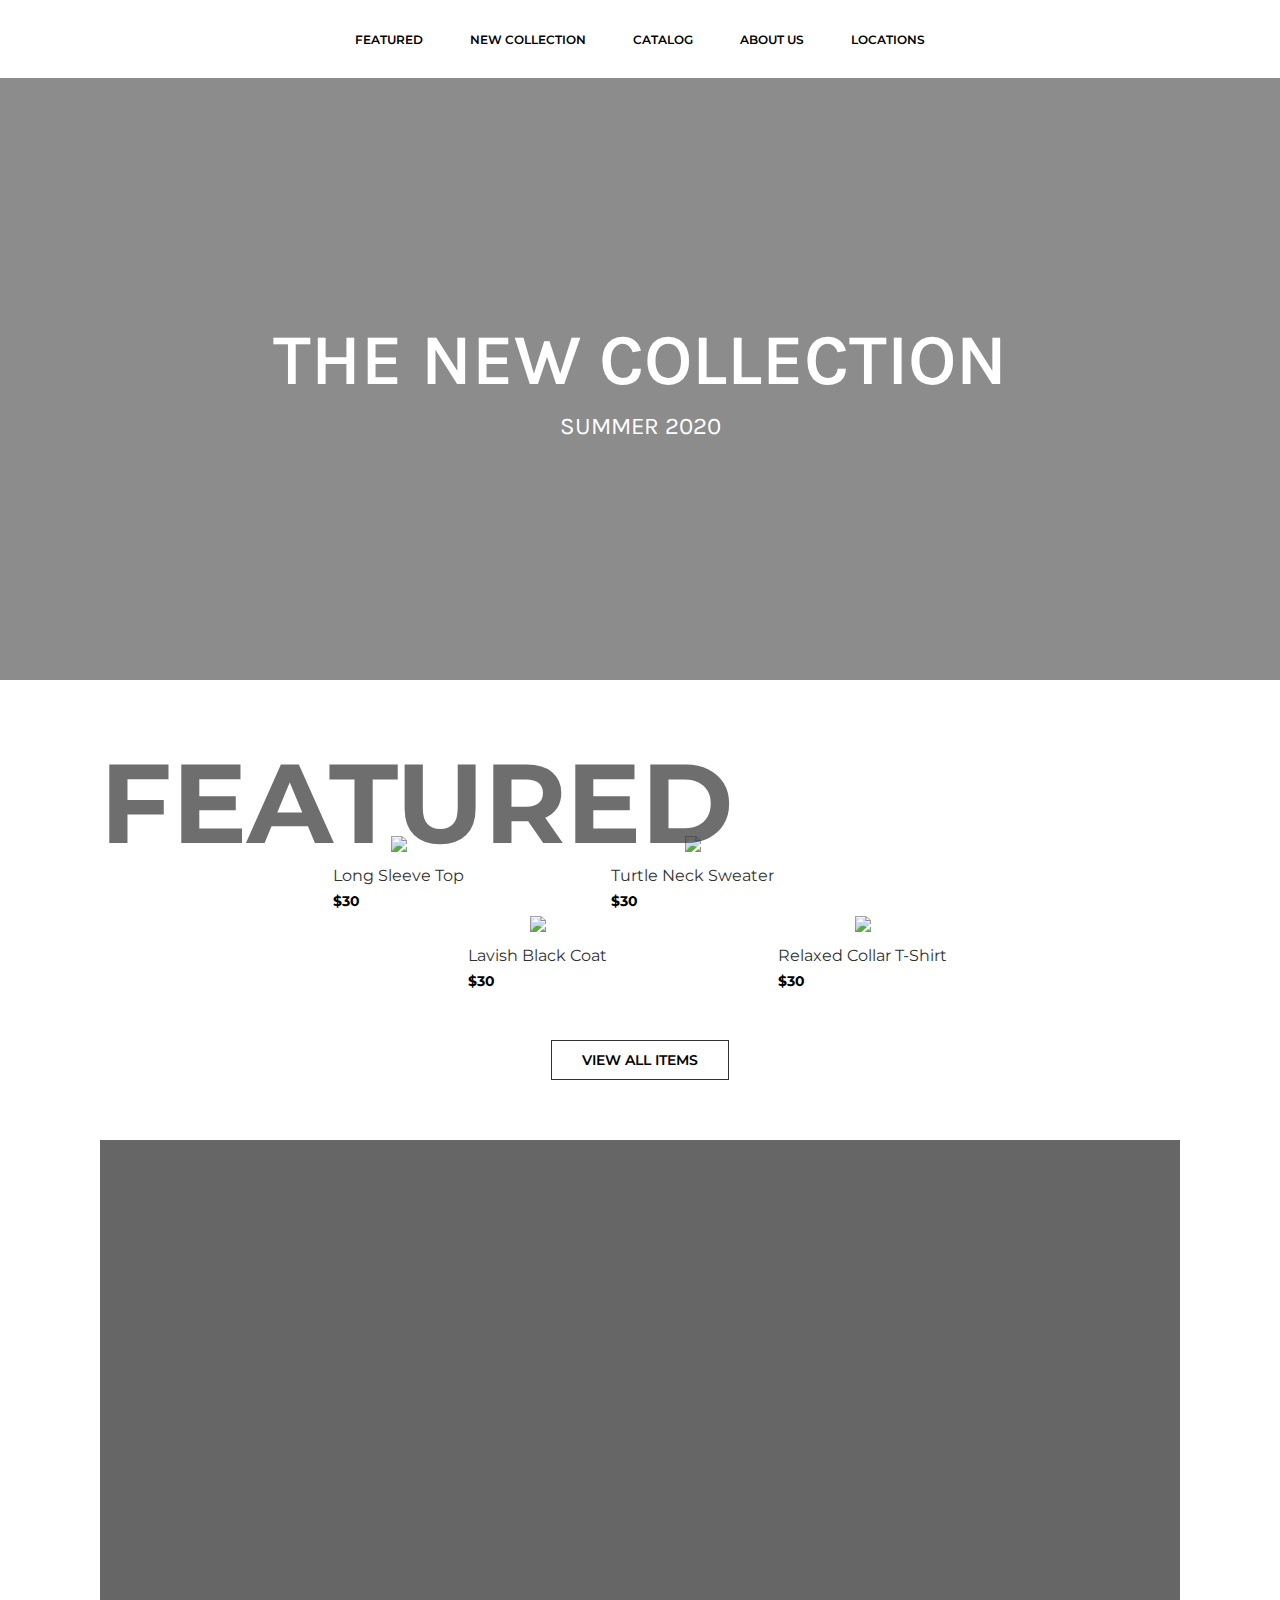
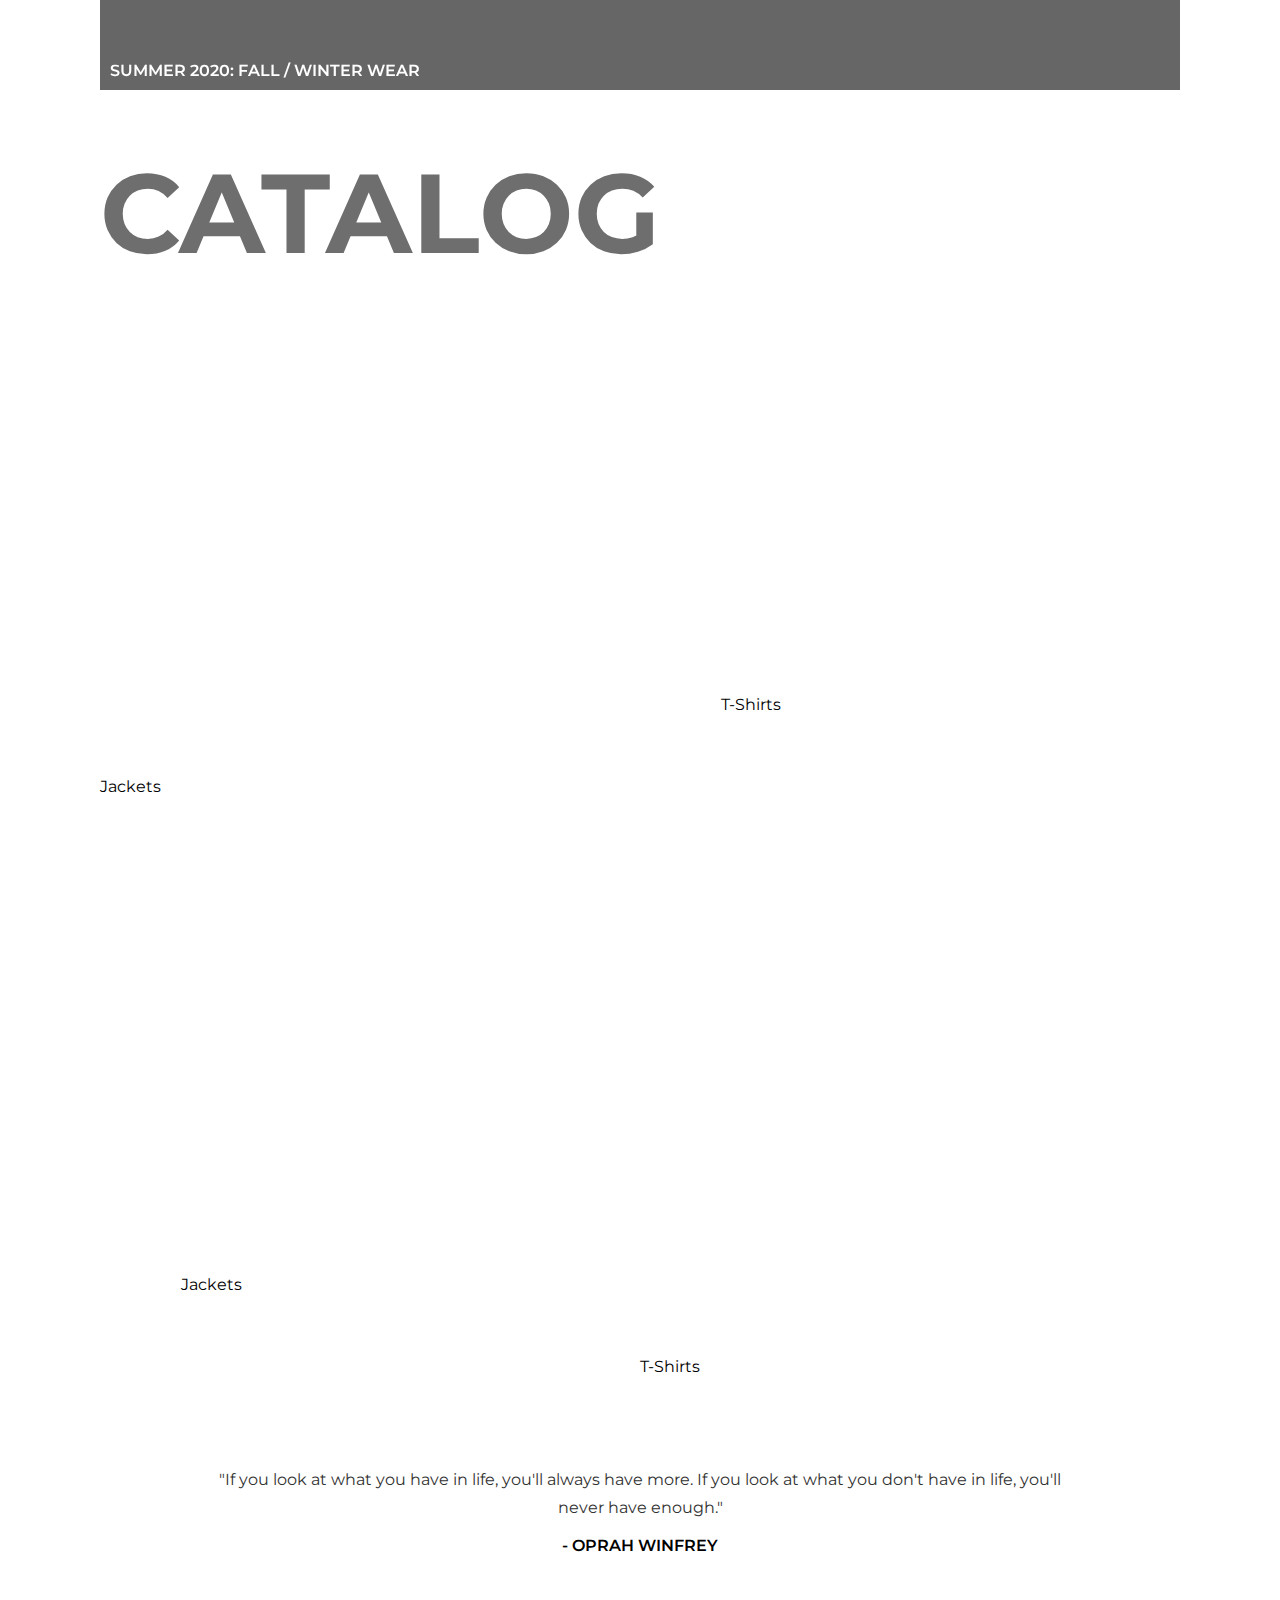
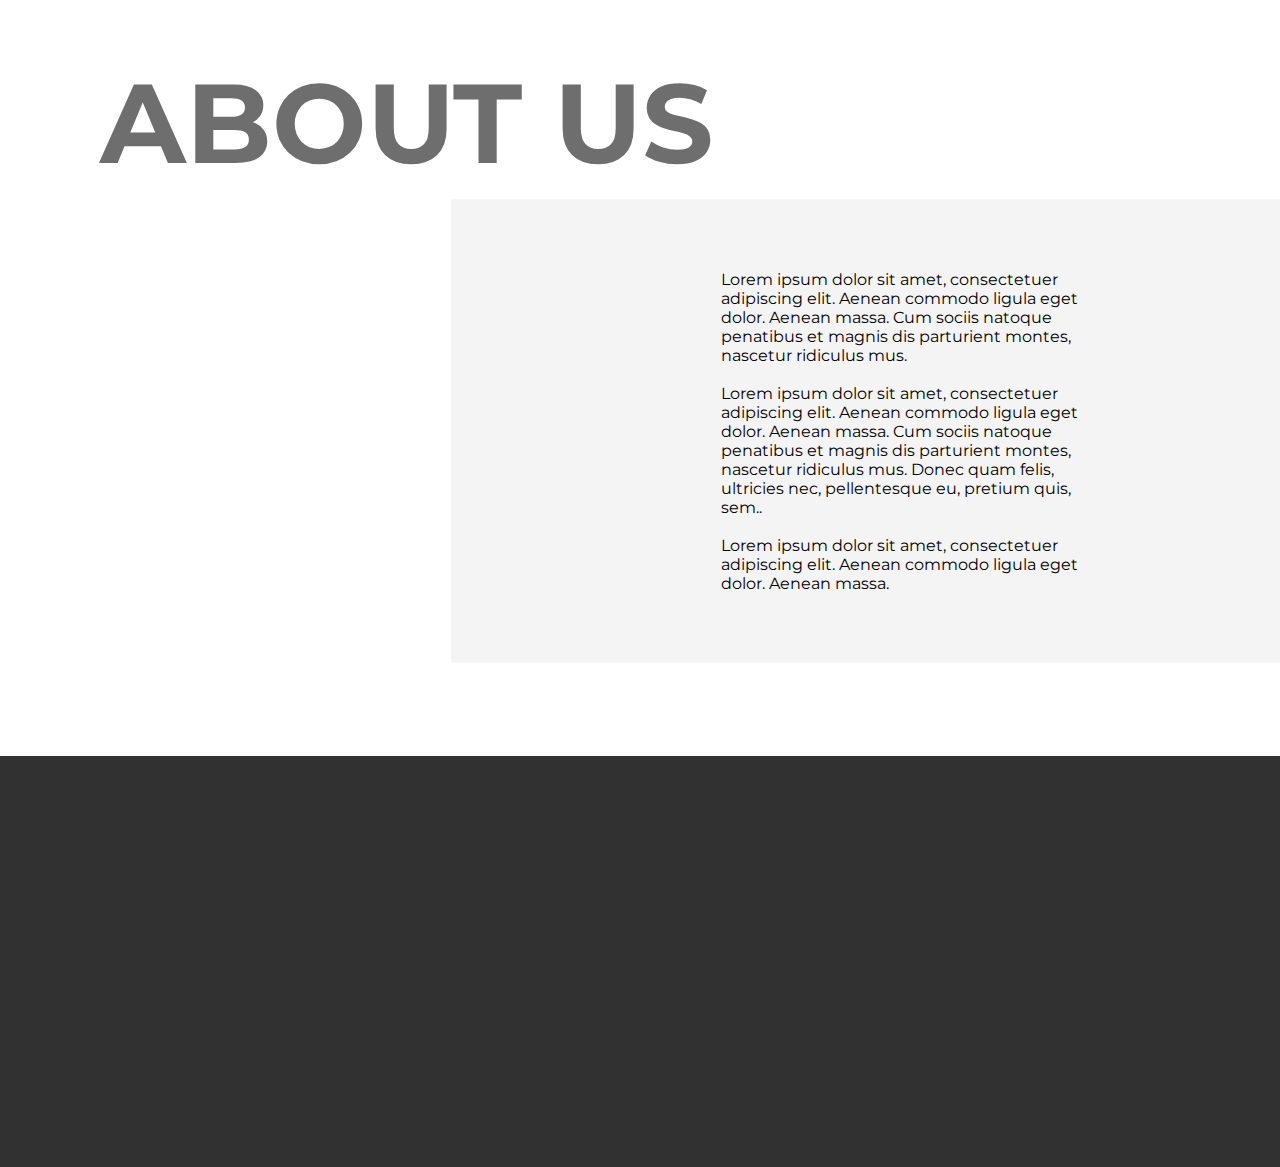
==== commit 8c35c4e4: "Add files via upload" ====
--- a/index.html
+++ b/index.html
@@ -44,7 +44,7 @@
   <div class="neko">
     <div class="wrap">
       <a href="#">
-      <img src="https://i.ibb.co/2SJtYMx/logo-1.png" alt="">
+      <img src="https://i.ibb.co/sjj9Nr0/logo-3.png" alt="">
       </a>
       <button class="hamburger hamburger--spin" type="button">
         <span class="hamburger-box">
--- a/style/style.css
+++ b/style/style.css
@@ -495,9 +495,9 @@
 }
 
 .item-gallery .pic-wrap .box .price {
-  color: #E7003A;
   font-size: .875em;
   margin-top: 7px;
+  font-weight: 700;
 }
 
 .item-gallery .pic-wrap .box .text,
@@ -589,6 +589,7 @@
   color: #E7003A;
   font-size: .875em;
   margin-top: 7px;
+  font-weight: 600;
 }
 
 .item-gallery .mobile-pic-wrap .box .text,
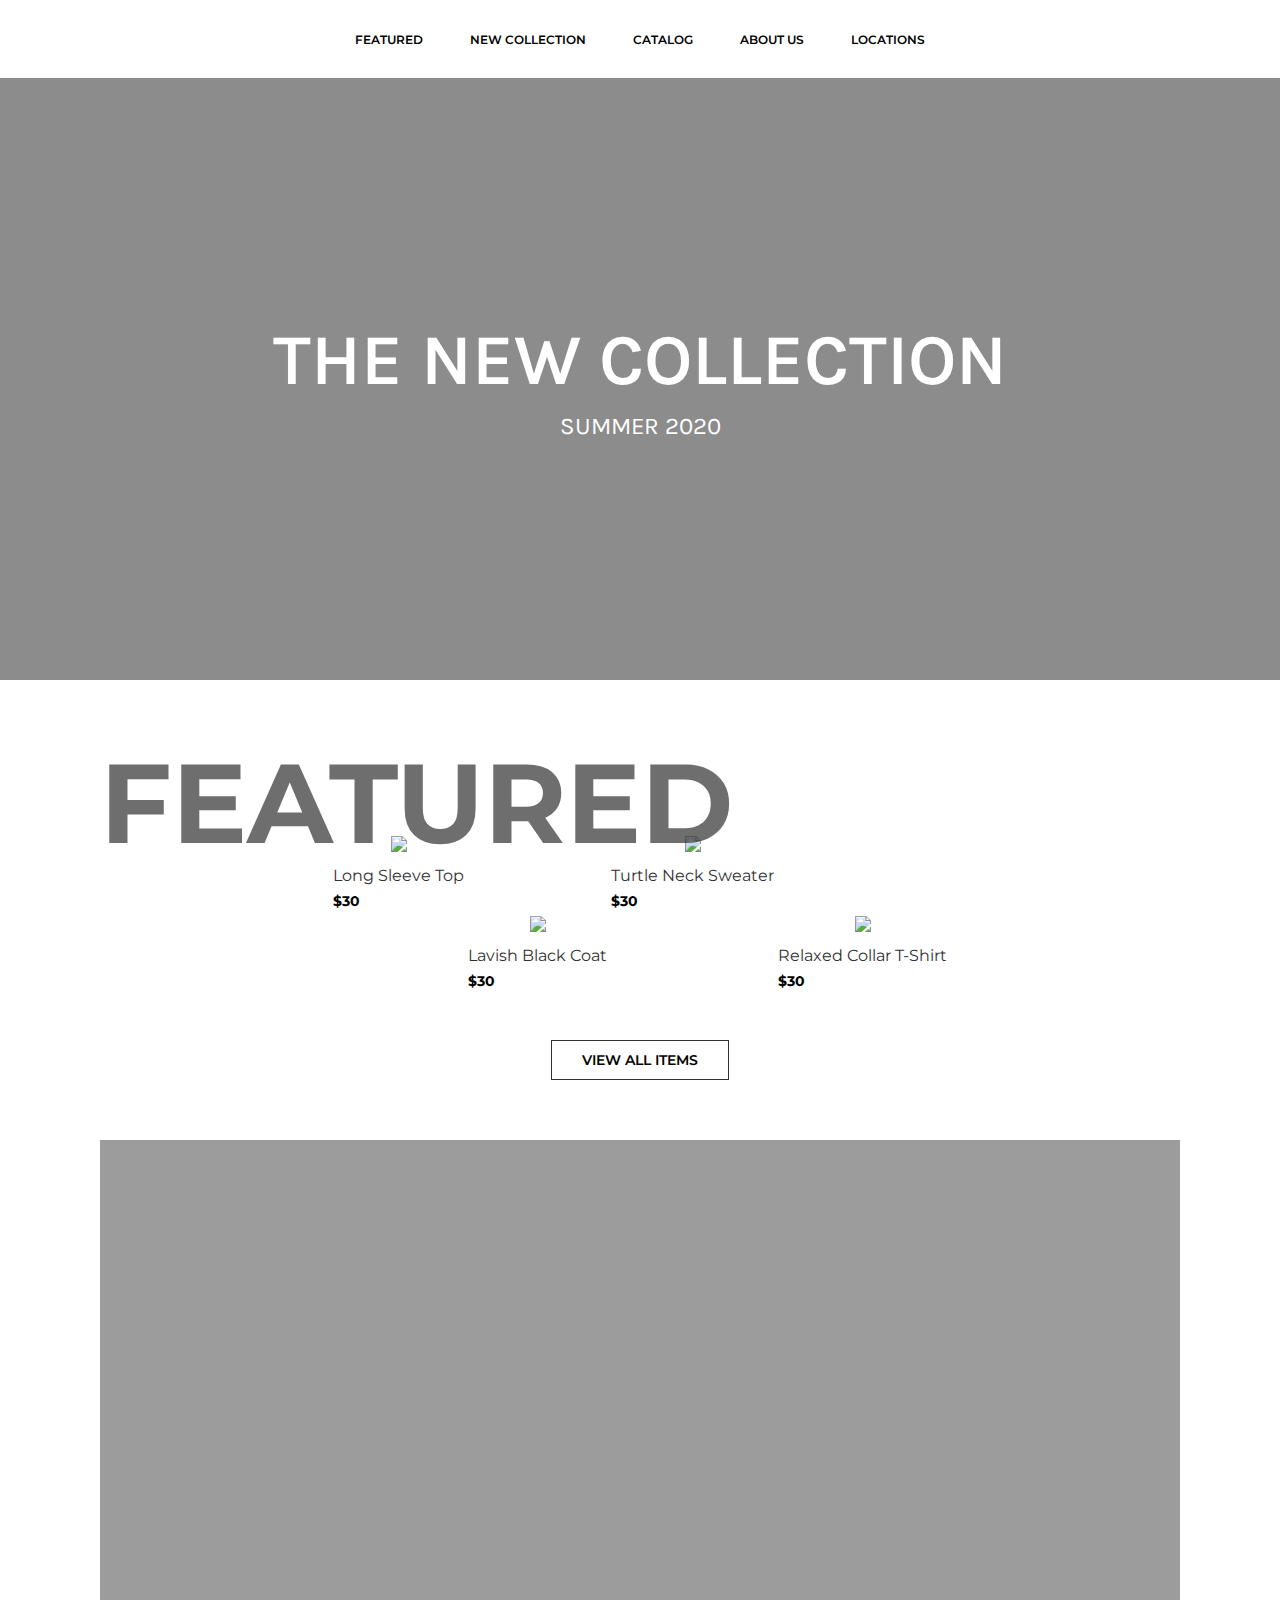
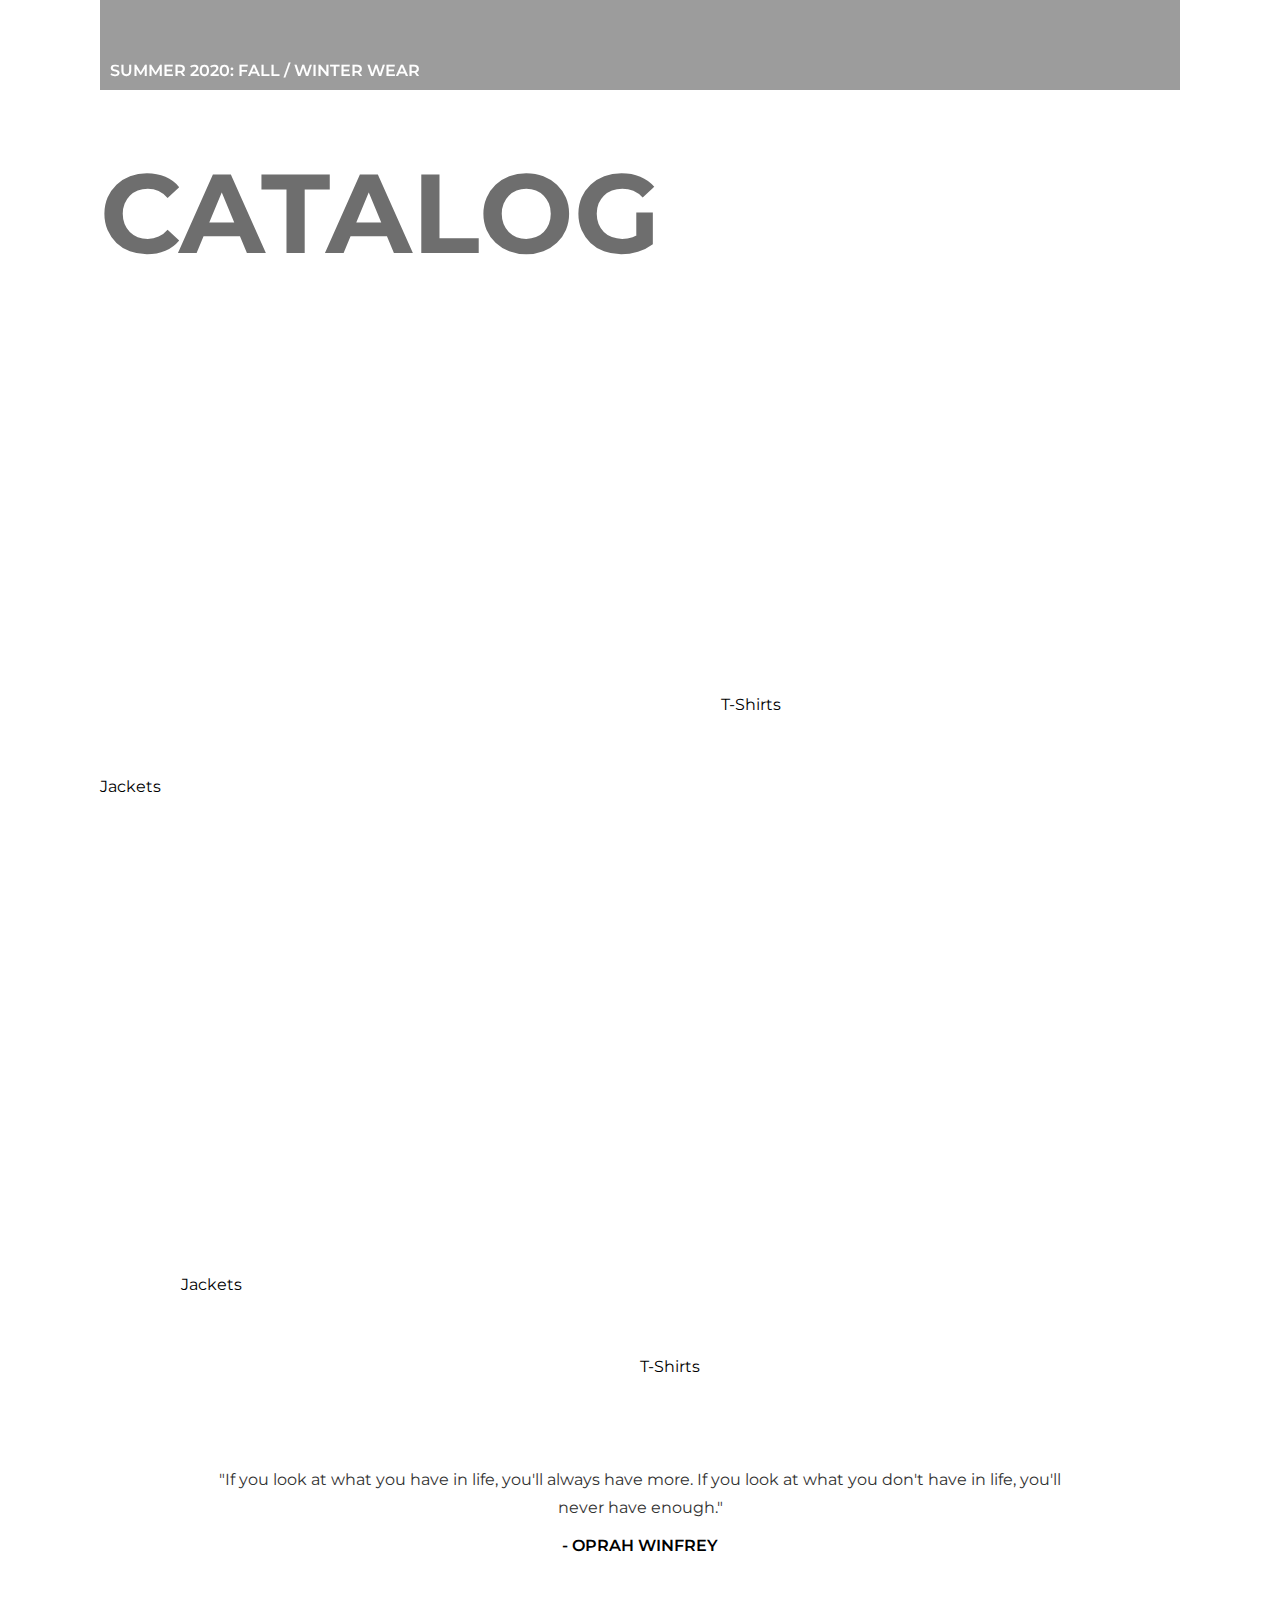
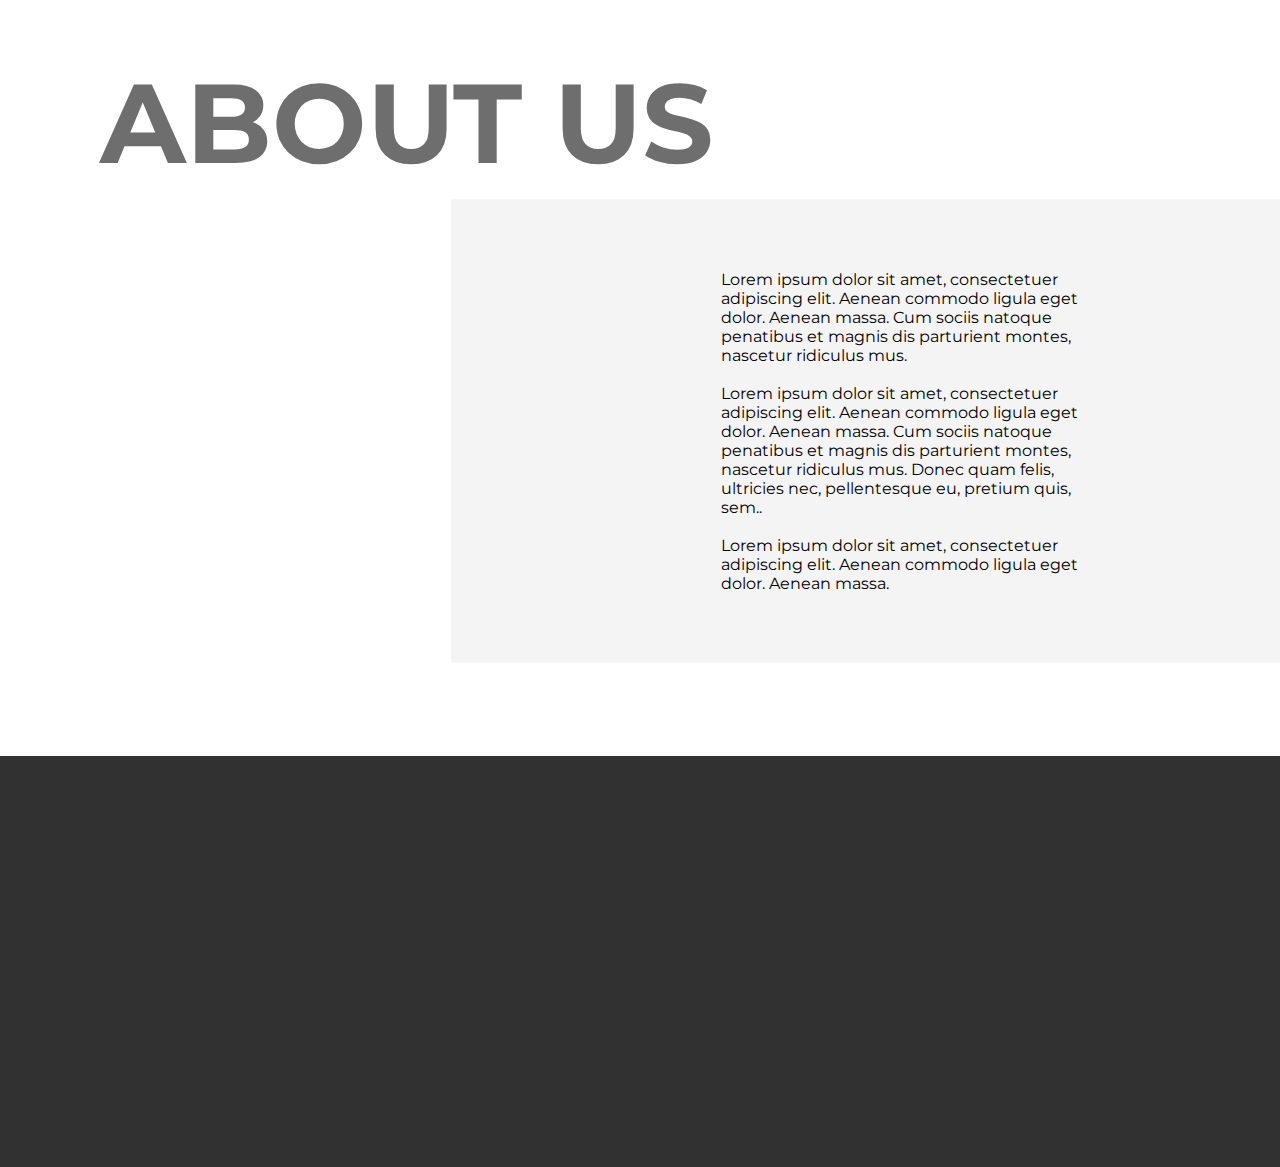
==== commit f2726bf4: "Add files via upload" ====
--- a/index.html
+++ b/index.html
@@ -28,9 +28,9 @@
   </div>
   <div class="main-nav">
     <div class="wrap">
-      <!-- <a href="">
-        <div class="logo"></div>
-      </a> -->
+      <!-- <a href="#">
+        <img src="https://i.ibb.co/sjj9Nr0/logo-3.png" alt="">
+        </a> -->
 
       <ul>
         <li><a href="https://thomaswoods86.github.io/project1/catalog.html">Featured</a></li>
@@ -153,21 +153,19 @@
       <a href="https://www.youtube.com/embed/Mxesac55Puo" data-fancybox="video"
         data-caption="2020: Fall/Winter Wear">
         <div class="play"></div>
-      </a>
-      <a href="https://www.youtube.com/embed/Mxesac55Puo" data-fancybox="video"
-        data-caption="2020: Fall/Winter Wear">
         <div class="dip"></div>
       </a>
       <p>Summer 2020: Fall / Winter Wear</p>
     </div>
   </div>
 
+
   <div class="catalog-spotlight" id="catalog">
     <div class="catalog-spotlight-wrapper">
       <p class="catalog-spotlight-headline">Catalog</p>
 
       <div class="duo">
-        <a href="#">
+        <a href="/catalog.html">
           <div class="left">
             <div class="big"></div>
             <div class="category">Jackets</div>
--- a/style/style.css
+++ b/style/style.css
@@ -1462,14 +1462,14 @@
   position: relative;
   max-width: 1080px;
   height: 100% !important;
-  background: url("https://images.unsplash.com/photo-1534126416832-a88fdf2911c2?ixlib=rb-1.2.1&ixid=eyJhcHBfaWQiOjEyMDd9&auto=format&fit=crop&w=800&q=80") no-repeat center;
+  background: url("https://images.unsplash.com/photo-1512445239398-6d0c4c575b89?ixlib=rb-1.2.1&ixid=eyJhcHBfaWQiOjEyMDd9&auto=format&fit=crop&w=1951&q=80") no-repeat center;
   background-size: cover;
 }
 
 .video .dip:before {
   content: "";
   position: absolute;
-  background: rgba(26, 26, 26, 0.5);
+  background: rgba(26, 26, 26, 0.15);
   width: 100%;
   top: 0;
   left: 0;
@@ -2031,20 +2031,6 @@
   }
 }
 
-.main-nav .logo {
-  display: none;
-}
-
-@media (min-width: 1024px) {
-  .main-nav .logo {
-    display: block;
-    position: absolute;
-    height: 60px;
-    width: 150px;
-    top: -20px;
-  }
-}
-
 .main-nav .icons {
   position: absolute;
   width: 150px;
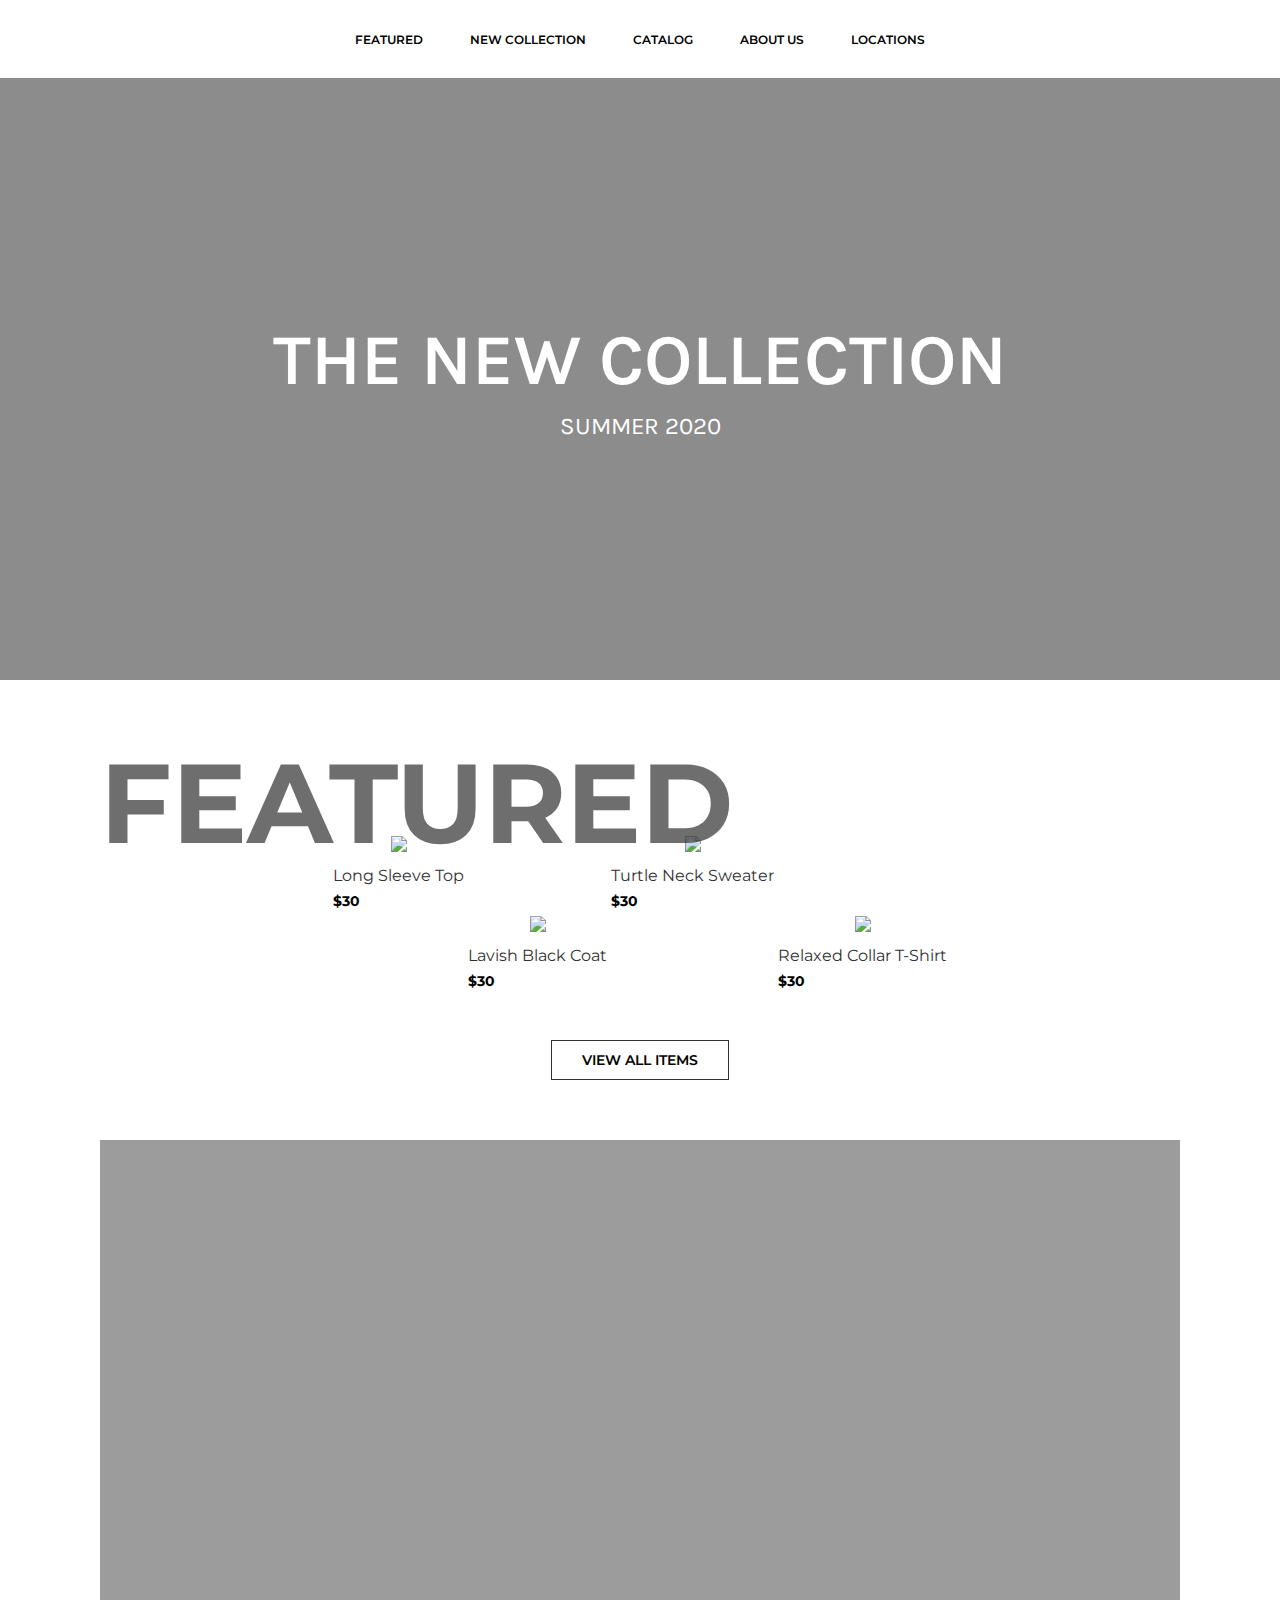
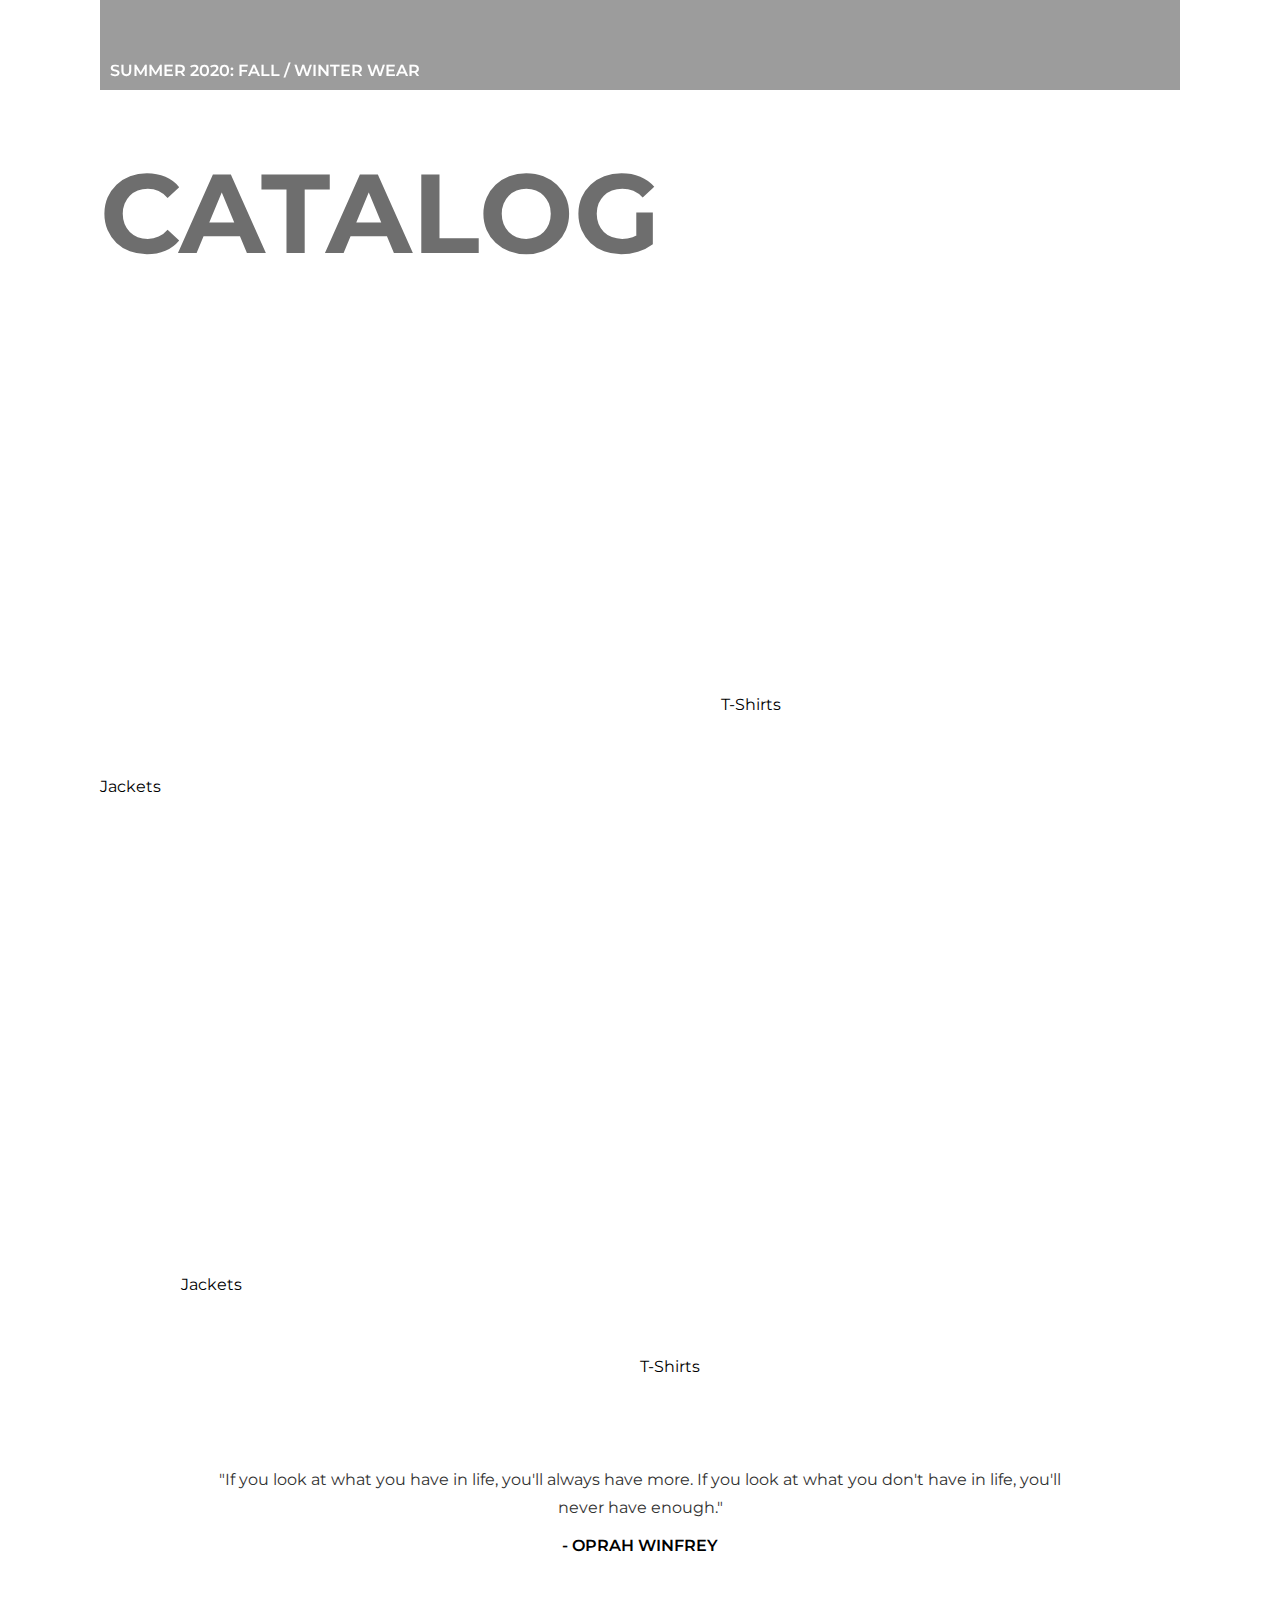
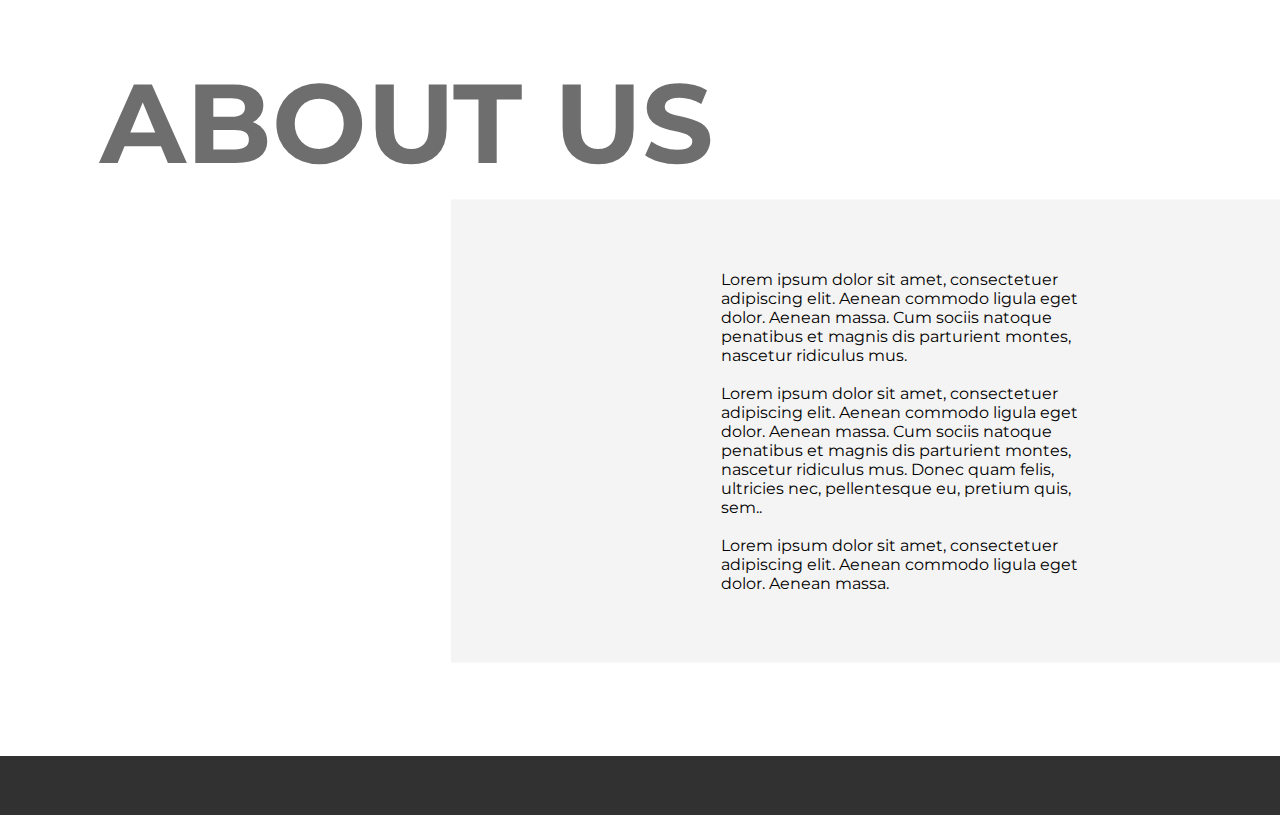
==== commit a4a21860: "Add files via upload" ====
--- a/index.html
+++ b/index.html
@@ -43,7 +43,7 @@
   </div>
   <div class="neko">
     <div class="wrap">
-      <a href="#">
+      <a href="https://thomaswoods86.github.io/project1/index.html">
       <img src="https://i.ibb.co/sjj9Nr0/logo-3.png" alt="">
       </a>
       <button class="hamburger hamburger--spin" type="button">
@@ -141,7 +141,7 @@
         </div>
       </div>
       <div class="item-gallery-button">
-        <a href="project1/catalog.html">View All Items</a>
+        <a href="https://thomaswoods86.github.io/project1/catalog.html">View All Items</a>
       </div>
 
     </div>
@@ -165,14 +165,14 @@
       <p class="catalog-spotlight-headline">Catalog</p>
 
       <div class="duo">
-        <a href="/catalog.html">
+        <a href="https://thomaswoods86.github.io/project1/catalog.html">
           <div class="left">
             <div class="big"></div>
             <div class="category">Jackets</div>
           </div>
         </a>
 
-      <a href="#">
+      <a href="https://thomaswoods86.github.io/project1/catalog.html">
         <div class="right">
           <div class="small"></div>
           <div class="square1"></div>
@@ -182,7 +182,7 @@
       </div>
 
   <div class="duo-swap">
-    <a href="#">
+    <a href="https://thomaswoods86.github.io/project1/catalog.html">
       <div class="left">
         <div class="small"></div>
         <div class="square"></div>
@@ -190,7 +190,7 @@
       </div>
     </a>
 
-    <a href="#">
+    <a href="https://thomaswoods86.github.io/project1/catalog.html">
     <div class="right">
         <div class="big"></div>
         <div class="category">T-Shirts</div>
--- a/style/style.css
+++ b/style/style.css
@@ -1738,7 +1738,8 @@
 }
 
 .catalog {
-  min-height: 600px;
+  position: relative;
+  min-height: 1100px;
 }
 
 .catalog .page-header {
@@ -1964,8 +1965,9 @@
   position: relative;
   display: block;
   width: 100%;
-  padding: 380px 0 10px;
+  padding: 30px 0 10px;
   background: #313131;
+  bottom: 0px;
 }
 
 .footer-wrapper {
@@ -1983,8 +1985,8 @@
 }
 
 .footer-wrapper .icons img {
-  width: 17px;
-  height: 17px;
+  width: 15px;
+  height: 15px;
   margin: 0 5px;
   -webkit-transition: .25s;
   transition: .25s;
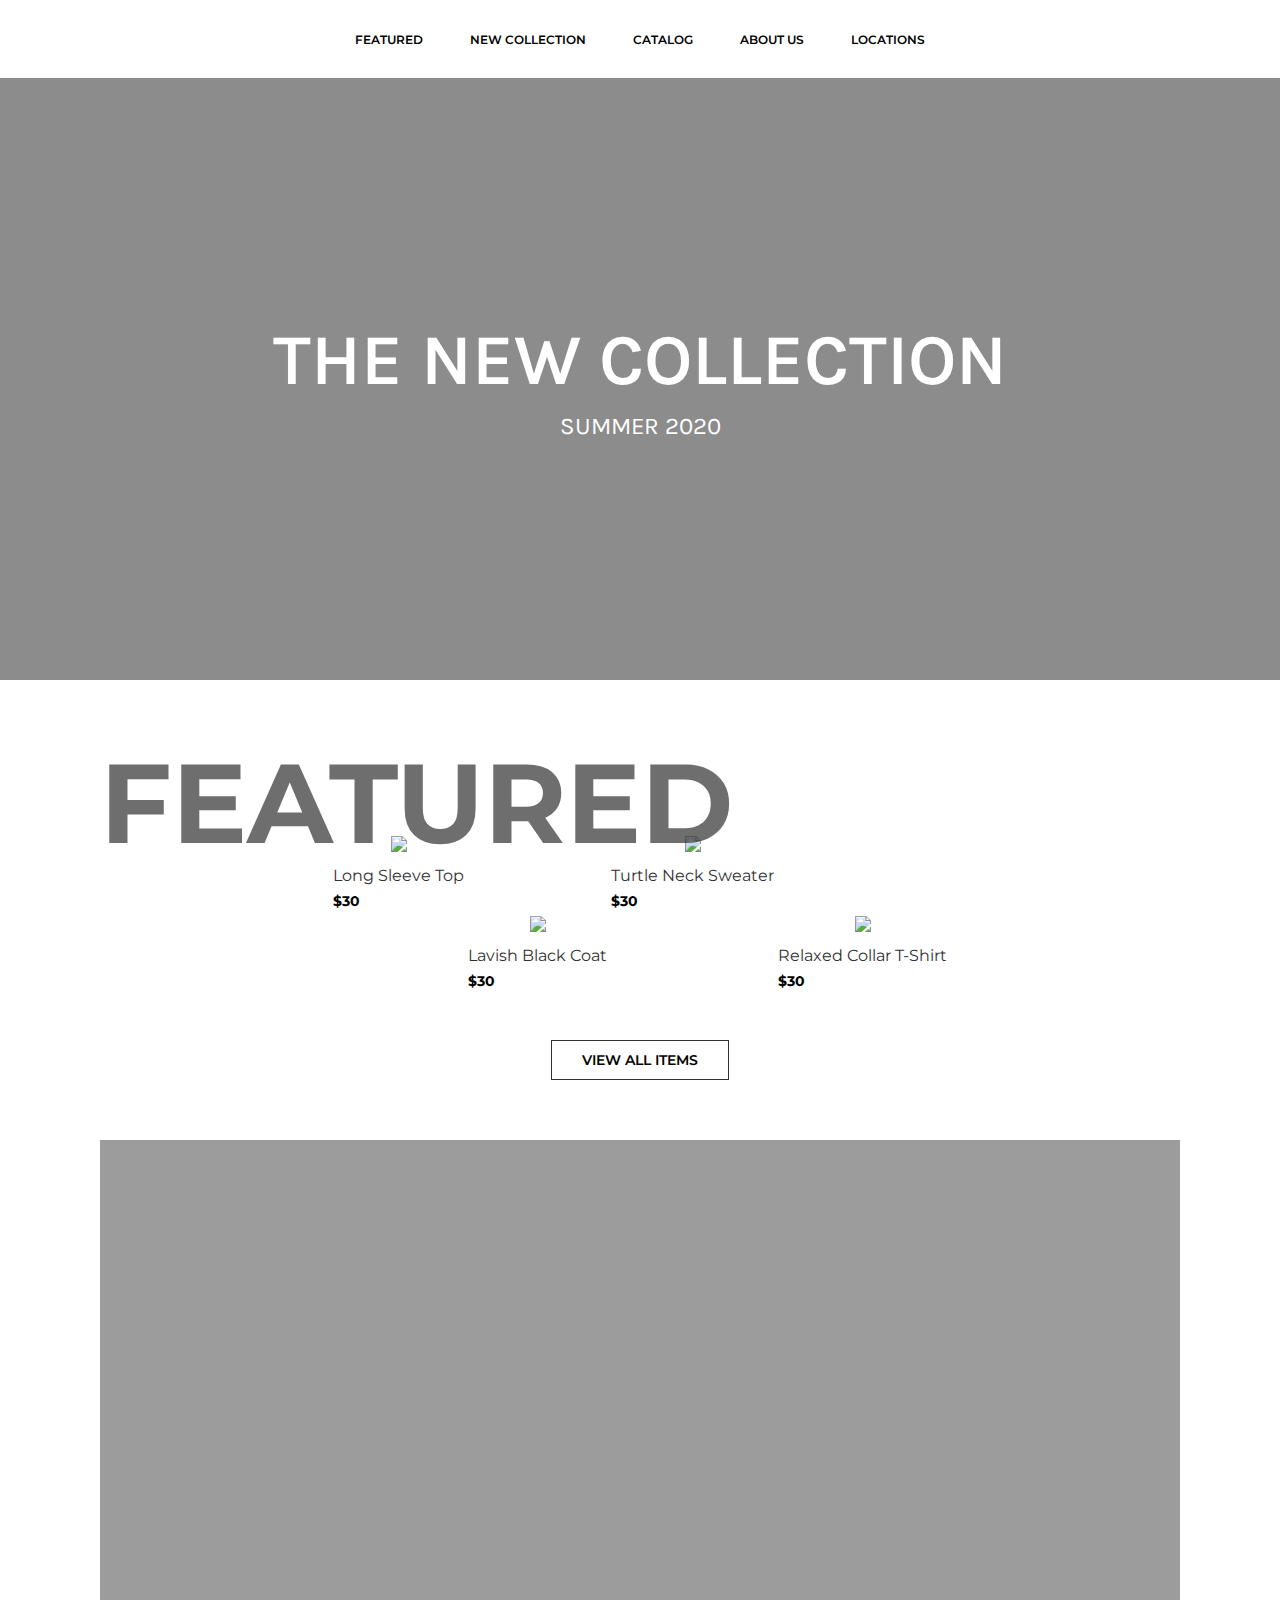
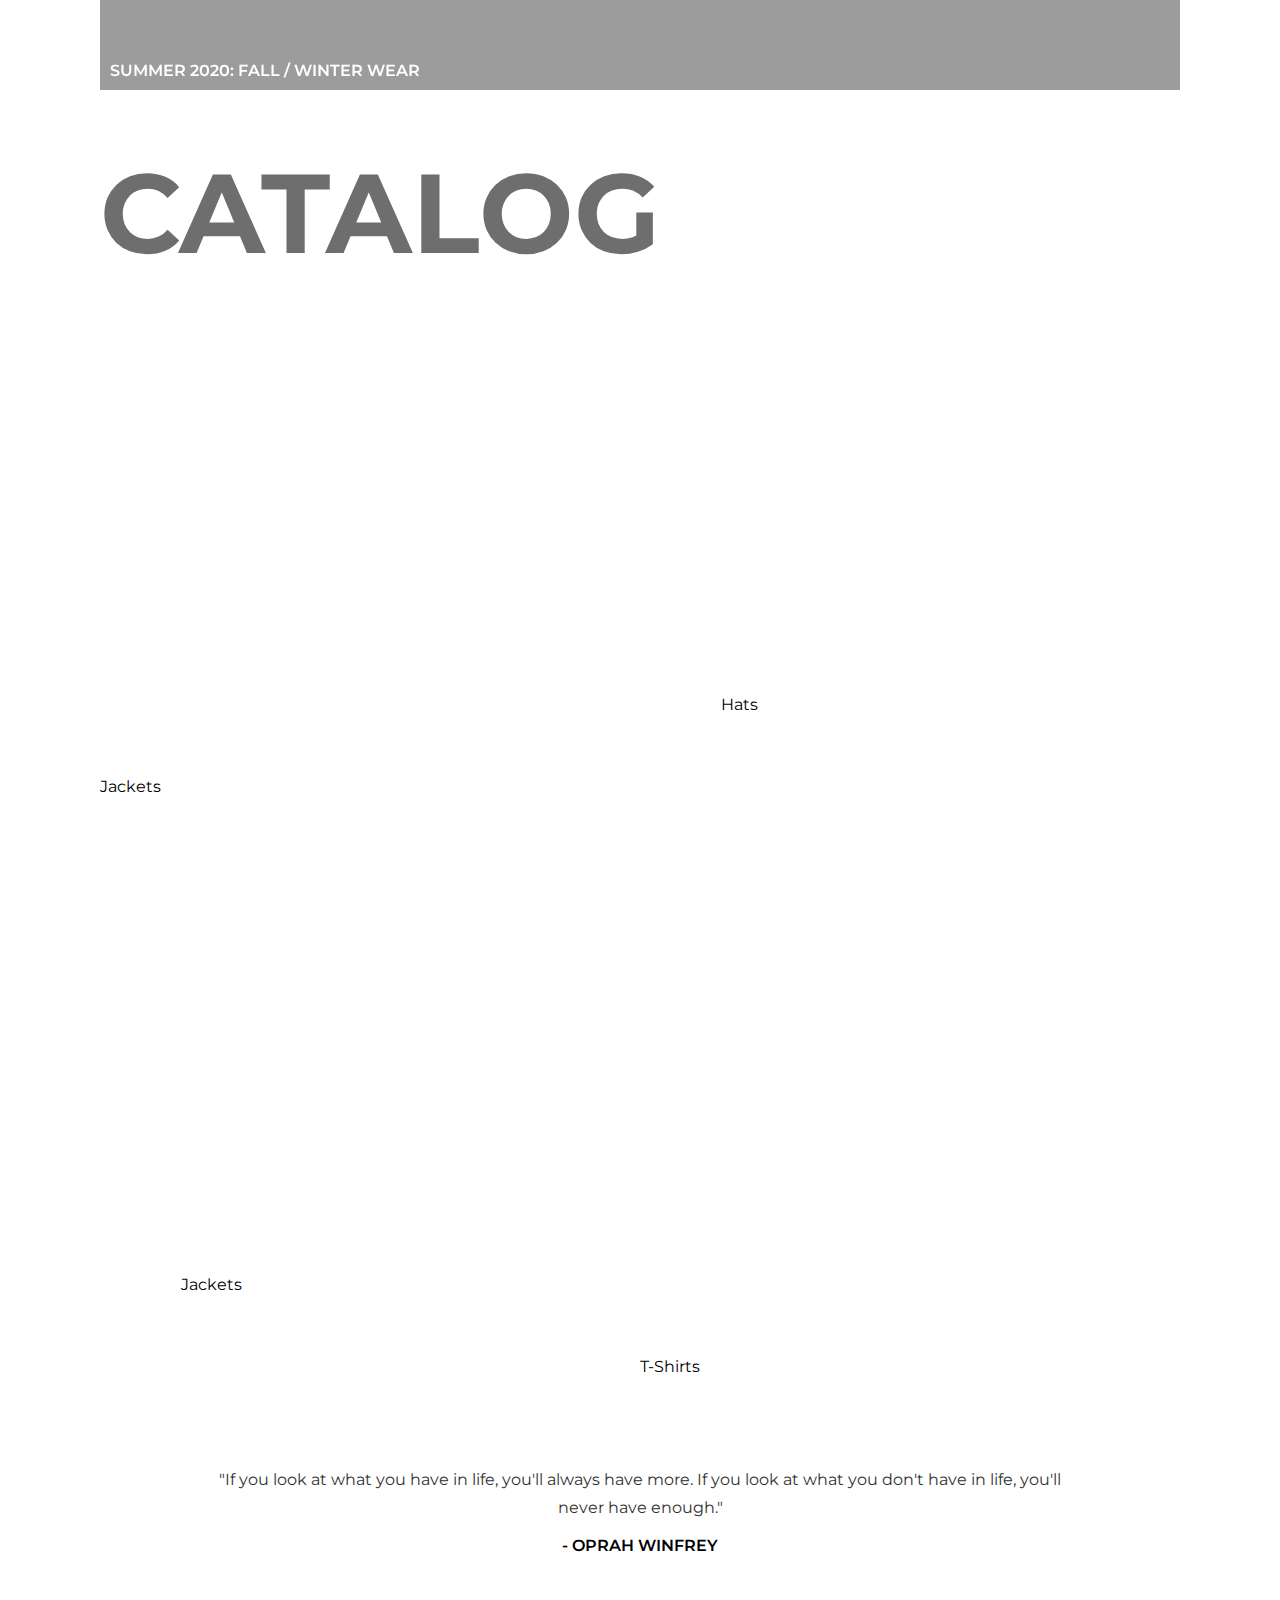
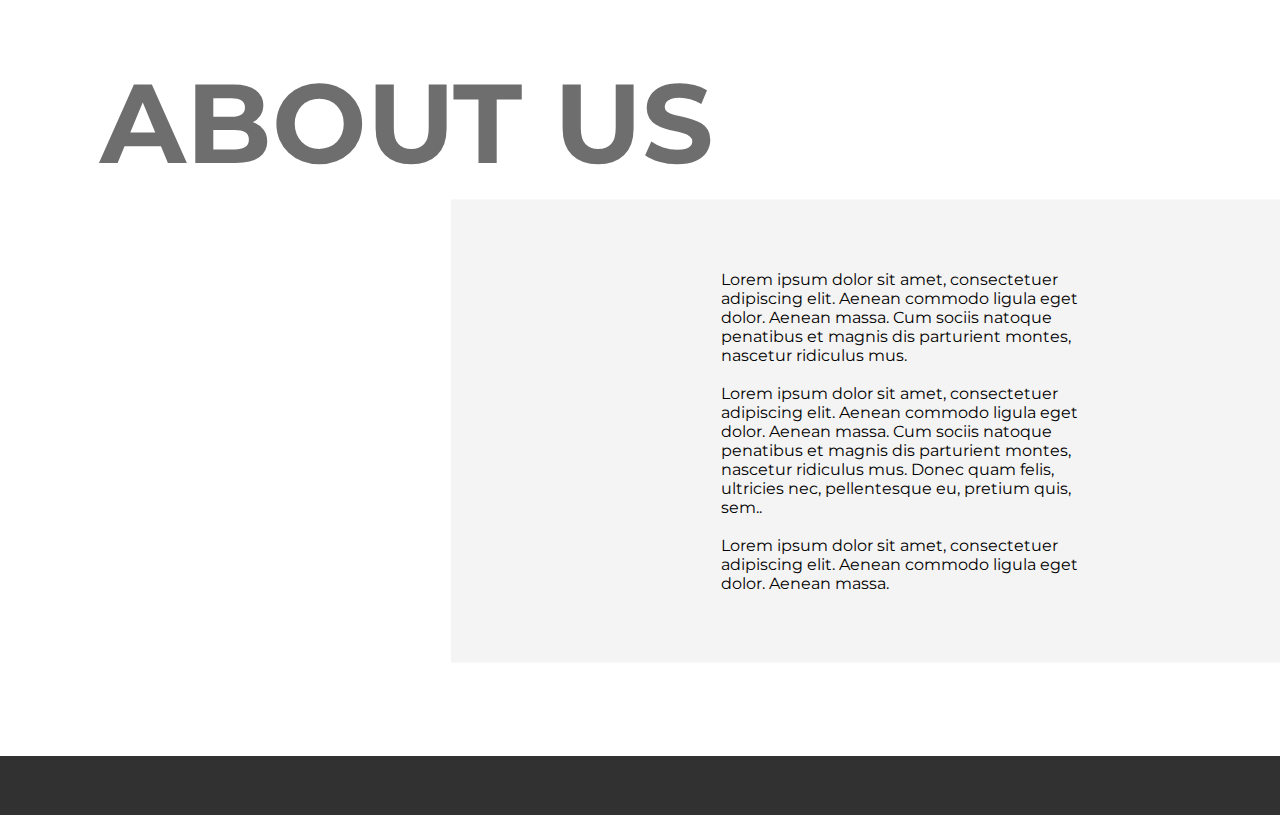
==== commit 6f2f26a8: "Add files via upload" ====
--- a/index.html
+++ b/index.html
@@ -165,33 +165,33 @@
       <p class="catalog-spotlight-headline">Catalog</p>
 
       <div class="duo">
-        <a href="https://thomaswoods86.github.io/project1/catalog.html">
-          <div class="left">
+        <a href="catalog.html">
+          <div class="left" id="jacket">
             <div class="big"></div>
             <div class="category">Jackets</div>
           </div>
         </a>
 
-      <a href="https://thomaswoods86.github.io/project1/catalog.html">
-        <div class="right">
+      <a href="catalog.html">
+        <div class="right" id="hat">
           <div class="small"></div>
           <div class="square1"></div>
-          <div class="category">T-Shirts</div>
+          <div class="category">Hats</div>
         </div>
       </a>
       </div>
 
   <div class="duo-swap">
-    <a href="https://thomaswoods86.github.io/project1/catalog.html">
-      <div class="left">
+    <a href="catalog.html">
+      <div class="left" id="jacket">
         <div class="small"></div>
         <div class="square"></div>
         <div class="category">Jackets</div>
       </div>
     </a>
 
-    <a href="https://thomaswoods86.github.io/project1/catalog.html">
-    <div class="right">
+    <a href="catalog.html">
+    <div class="right" id="shirt">
         <div class="big"></div>
         <div class="category">T-Shirts</div>
       </div>
--- a/style/style.css
+++ b/style/style.css
@@ -893,7 +893,7 @@
 
 .catalog-spotlight .duo .right .small {
   height: 100%;
-  background: url("https://images.unsplash.com/photo-1488161628813-04466f872be2?ixlib=rb-1.2.1&ixid=eyJhcHBfaWQiOjEyMDd9&auto=format&fit=crop&w=2000&q=80") center no-repeat;
+  background: url("https://images.unsplash.com/photo-1524546353410-cb9283769fc5?ixlib=rb-1.2.1&ixid=eyJhcHBfaWQiOjEyMDd9&auto=format&fit=crop&w=2103&q=80") center no-repeat;
   background-size: cover;
   -webkit-box-shadow: 0px 0px 0px 0px rgba(0, 0, 0, 0.247);
           box-shadow: 0px 0px 0px 0px rgba(0, 0, 0, 0.247);
@@ -908,7 +908,6 @@
             transform: translate(-50%, -50%);
     height: 70%;
     width: 70%;
-    background: url("https://images.unsplash.com/photo-1488161628813-04466f872be2?ixlib=rb-1.2.1&ixid=eyJhcHBfaWQiOjEyMDd9&auto=format&fit=crop&w=2000&q=80") center no-repeat;
     background-size: cover;
     z-index: 3;
   }
@@ -1863,6 +1862,16 @@
 @media (min-width: 768px) {
   .catalog .row-item {
     display: inline-block;
+    width: 205px;
+    margin: 0 10px 40px;
+    -webkit-transition: .05s;
+    transition: .05s;
+  }
+}
+
+@media (min-width: 1280px) {
+  .catalog .row-item {
+    display: inline-block;
     width: 235px;
     margin: 0 15px 40px;
     -webkit-transition: .05s;
@@ -1875,6 +1884,16 @@
   height: 250px;
   -o-object-fit: cover;
      object-fit: cover;
+}
+
+@media (min-width: 768px) {
+  .catalog .row-item img {
+    width: 100%;
+    height: 350px;
+    -o-object-fit: cover;
+       object-fit: cover;
+    border-radius: 5px;
+  }
 }
 
 .catalog .row-item .name,
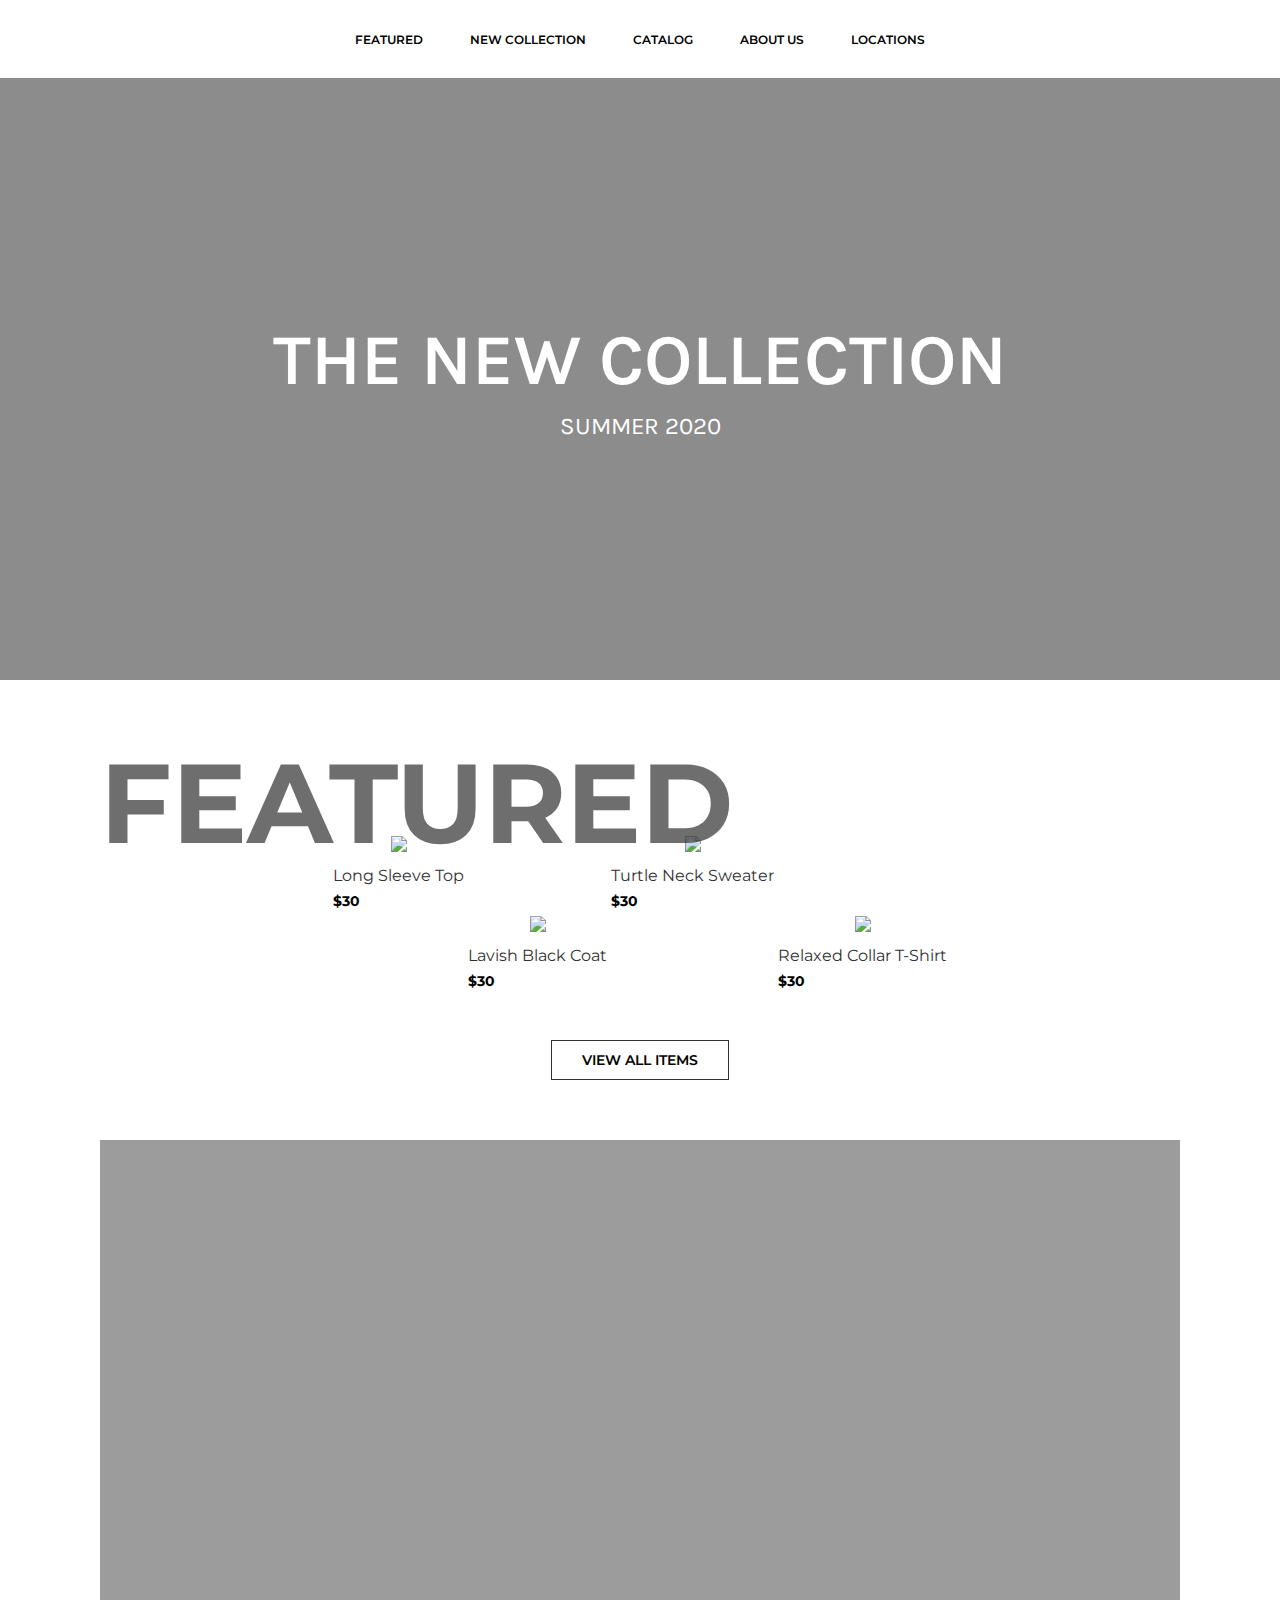
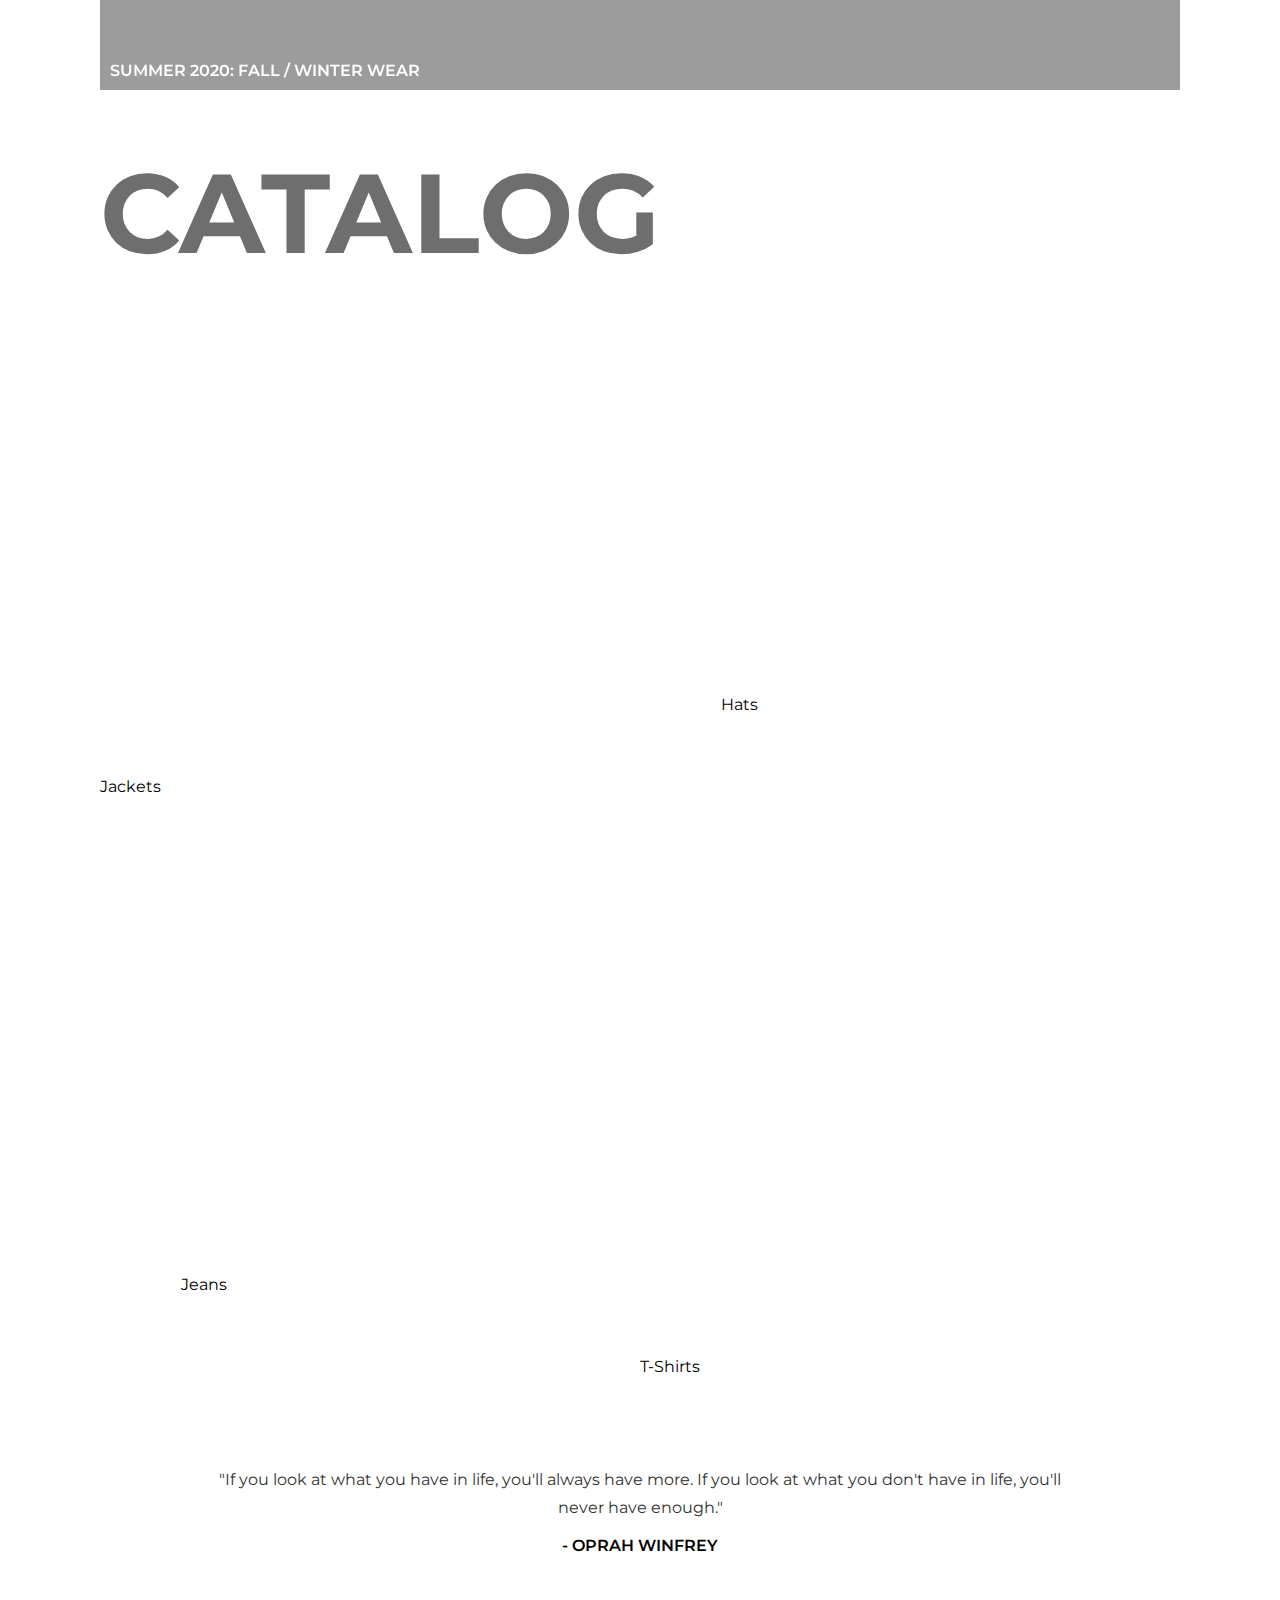
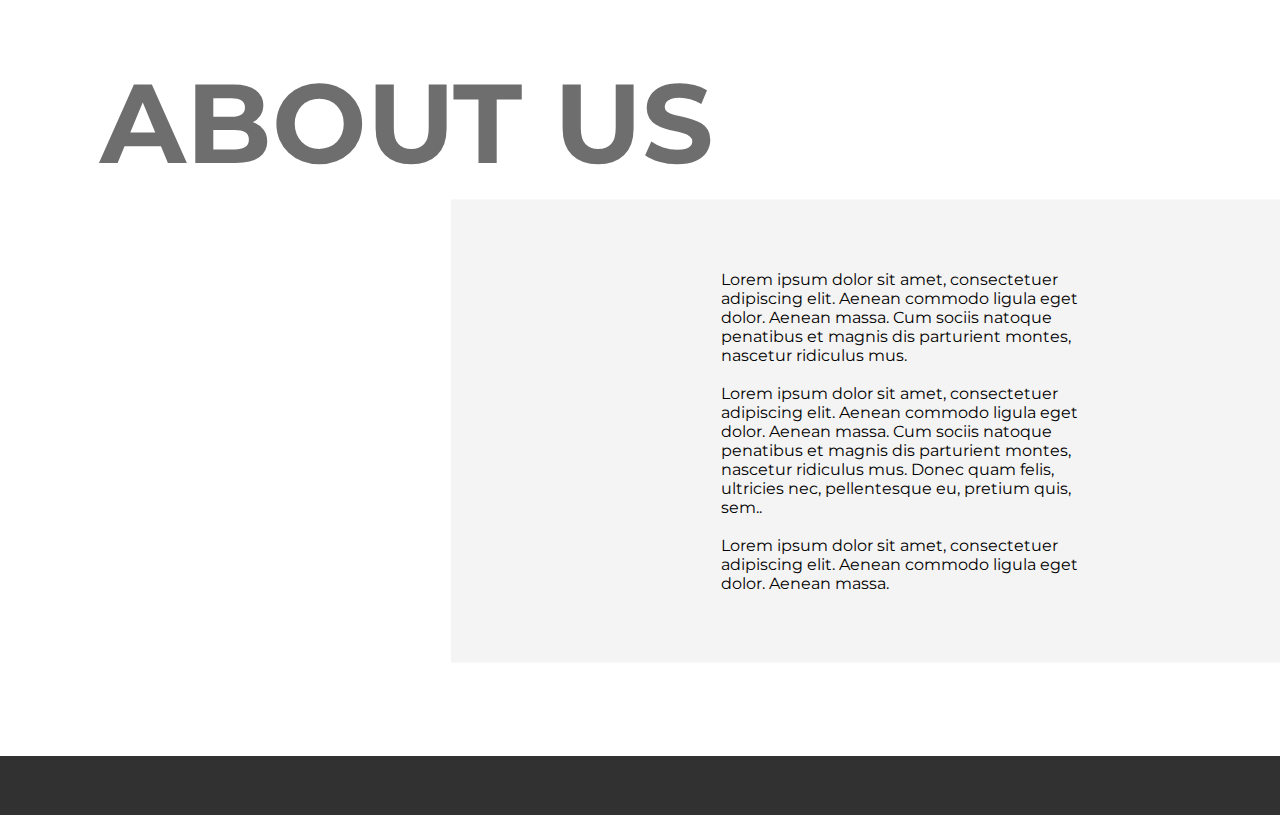
==== commit d7c78c0e: "Add files via upload" ====
--- a/index.html
+++ b/index.html
@@ -183,10 +183,10 @@
 
   <div class="duo-swap">
     <a href="catalog.html">
-      <div class="left" id="jacket">
+      <div class="left" id="jeans">
         <div class="small"></div>
         <div class="square"></div>
-        <div class="category">Jackets</div>
+        <div class="category">Jeans</div>
       </div>
     </a>
 
--- a/style/style.css
+++ b/style/style.css
@@ -1025,7 +1025,7 @@
 
 .catalog-spotlight .duo-swap .left .small {
   height: 100%;
-  background: url("https://images.unsplash.com/photo-1512413316925-fd4b93f31521?ixlib=rb-1.2.1&ixid=eyJhcHBfaWQiOjEyMDd9&auto=format&fit=crop&w=2134&q=80") center no-repeat;
+  background: url("https://images.unsplash.com/photo-1542272604-787c3835535d?ixlib=rb-1.2.1&ixid=eyJhcHBfaWQiOjEyMDd9&auto=format&fit=crop&w=2126&q=80") center no-repeat;
   background-size: cover;
   overflow: hidden;
 }
@@ -1039,7 +1039,7 @@
             transform: translate(-50%, -50%);
     height: 70%;
     width: 70%;
-    background: url("https://images.unsplash.com/photo-1512413316925-fd4b93f31521?ixlib=rb-1.2.1&ixid=eyJhcHBfaWQiOjEyMDd9&auto=format&fit=crop&w=2134&q=80") center no-repeat;
+    background: url("https://images.unsplash.com/photo-1542272604-787c3835535d?ixlib=rb-1.2.1&ixid=eyJhcHBfaWQiOjEyMDd9&auto=format&fit=crop&w=2126&q=80") center no-repeat;
     background-size: cover;
     z-index: 3;
   }
